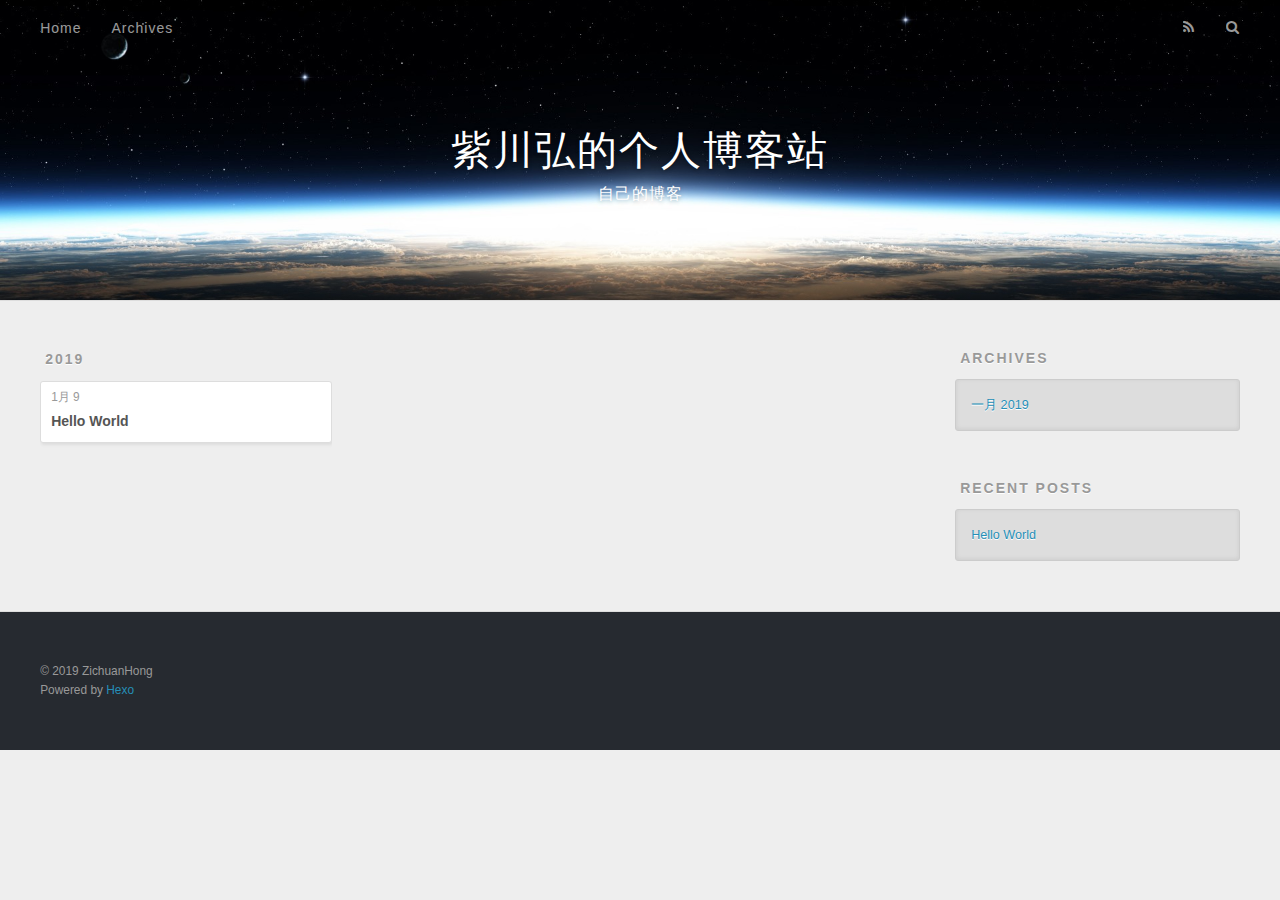
==== archives/index.html @ febcbd08 "Site updated: 2019-01-09 12:32:02" ====
<!DOCTYPE html>
<html>
<head><meta name="generator" content="Hexo 3.8.0">
  <meta charset="utf-8">
  

  
  <title>Archives | 紫川弘的个人博客站</title>
  <meta name="viewport" content="width=device-width, initial-scale=1, maximum-scale=1">
  <meta name="description" content="记录一下自己的学习过程,欢迎阅读和挑刺">
<meta name="keywords" content="JAVA JavaScript">
<meta property="og:type" content="website">
<meta property="og:title" content="紫川弘的个人博客站">
<meta property="og:url" content="http://yoursite.com/archives/index.html">
<meta property="og:site_name" content="紫川弘的个人博客站">
<meta property="og:description" content="记录一下自己的学习过程,欢迎阅读和挑刺">
<meta property="og:locale" content="zh_cn">
<meta name="twitter:card" content="summary">
<meta name="twitter:title" content="紫川弘的个人博客站">
<meta name="twitter:description" content="记录一下自己的学习过程,欢迎阅读和挑刺">
  
    <link rel="alternate" href="/atom.xml" title="紫川弘的个人博客站" type="application/atom+xml">
  
  
    <link rel="icon" href="/favicon.png">
  
  
    <link href="//fonts.googleapis.com/css?family=Source+Code+Pro" rel="stylesheet" type="text/css">
  
  <link rel="stylesheet" href="/css/style.css">
</head>
</html>
<body>
  <div id="container">
    <div id="wrap">
      <header id="header">
  <div id="banner"></div>
  <div id="header-outer" class="outer">
    <div id="header-title" class="inner">
      <h1 id="logo-wrap">
        <a href="/" id="logo">紫川弘的个人博客站</a>
      </h1>
      
        <h2 id="subtitle-wrap">
          <a href="/" id="subtitle">自己的博客</a>
        </h2>
      
    </div>
    <div id="header-inner" class="inner">
      <nav id="main-nav">
        <a id="main-nav-toggle" class="nav-icon"></a>
        
          <a class="main-nav-link" href="/">Home</a>
        
          <a class="main-nav-link" href="/archives">Archives</a>
        
      </nav>
      <nav id="sub-nav">
        
          <a id="nav-rss-link" class="nav-icon" href="/atom.xml" title="RSS Feed"></a>
        
        <a id="nav-search-btn" class="nav-icon" title="Search"></a>
      </nav>
      <div id="search-form-wrap">
        <form action="//google.com/search" method="get" accept-charset="UTF-8" class="search-form"><input type="search" name="q" class="search-form-input" placeholder="Search"><button type="submit" class="search-form-submit">&#xF002;</button><input type="hidden" name="sitesearch" value="http://yoursite.com"></form>
      </div>
    </div>
  </div>
</header>
      <div class="outer">
        <section id="main">
  
  
    
    
      
      
      <section class="archives-wrap">
        <div class="archive-year-wrap">
          <a href="/archives/2019" class="archive-year">2019</a>
        </div>
        <div class="archives">
    
    <article class="archive-article archive-type-post">
  <div class="archive-article-inner">
    <header class="archive-article-header">
      <a href="/2019/01/09/hello-world/" class="archive-article-date">
  <time datetime="2019-01-09T04:17:49.115Z" itemprop="datePublished">1月 9</time>
</a>
      
  
    <h1 itemprop="name">
      <a class="archive-article-title" href="/2019/01/09/hello-world/">Hello World</a>
    </h1>
  

    </header>
  </div>
</article>
  
  
    </div></section>
  


</section>
        
          <aside id="sidebar">
  
    

  
    

  
    
  
    
  <div class="widget-wrap">
    <h3 class="widget-title">Archives</h3>
    <div class="widget">
      <ul class="archive-list"><li class="archive-list-item"><a class="archive-list-link" href="/archives/2019/01/">一月 2019</a></li></ul>
    </div>
  </div>


  
    
  <div class="widget-wrap">
    <h3 class="widget-title">Recent Posts</h3>
    <div class="widget">
      <ul>
        
          <li>
            <a href="/2019/01/09/hello-world/">Hello World</a>
          </li>
        
      </ul>
    </div>
  </div>

  
</aside>
        
      </div>
      <footer id="footer">
  
  <div class="outer">
    <div id="footer-info" class="inner">
      &copy; 2019 ZichuanHong<br>
      Powered by <a href="http://hexo.io/" target="_blank">Hexo</a>
    </div>
  </div>
</footer>
    </div>
    <nav id="mobile-nav">
  
    <a href="/" class="mobile-nav-link">Home</a>
  
    <a href="/archives" class="mobile-nav-link">Archives</a>
  
</nav>
    

<script src="//ajax.googleapis.com/ajax/libs/jquery/2.0.3/jquery.min.js"></script>


  <link rel="stylesheet" href="/fancybox/jquery.fancybox.css">
  <script src="/fancybox/jquery.fancybox.pack.js"></script>


<script src="/js/script.js"></script>



  </div>
</body>
</html>
---- css/style.css ----
body {
  width: 100%;
}
body:before,
body:after {
  content: "";
  display: table;
}
body:after {
  clear: both;
}
html,
body,
div,
span,
applet,
object,
iframe,
h1,
h2,
h3,
h4,
h5,
h6,
p,
blockquote,
pre,
a,
abbr,
acronym,
address,
big,
cite,
code,
del,
dfn,
em,
img,
ins,
kbd,
q,
s,
samp,
small,
strike,
strong,
sub,
sup,
tt,
var,
dl,
dt,
dd,
ol,
ul,
li,
fieldset,
form,
label,
legend,
table,
caption,
tbody,
tfoot,
thead,
tr,
th,
td {
  margin: 0;
  padding: 0;
  border: 0;
  outline: 0;
  font-weight: inherit;
  font-style: inherit;
  font-family: inherit;
  font-size: 100%;
  vertical-align: baseline;
}
body {
  line-height: 1;
  color: #000;
  background: #fff;
}
ol,
ul {
  list-style: none;
}
table {
  border-collapse: separate;
  border-spacing: 0;
  vertical-align: middle;
}
caption,
th,
td {
  text-align: left;
  font-weight: normal;
  vertical-align: middle;
}
a img {
  border: none;
}
input,
button {
  margin: 0;
  padding: 0;
}
input::-moz-focus-inner,
button::-moz-focus-inner {
  border: 0;
  padding: 0;
}
@font-face {
  font-family: FontAwesome;
  font-style: normal;
  font-weight: normal;
  src: url("fonts/fontawesome-webfont.eot?v=#4.0.3");
  src: url("fonts/fontawesome-webfont.eot?#iefix&v=#4.0.3") format("embedded-opentype"), url("fonts/fontawesome-webfont.woff?v=#4.0.3") format("woff"), url("fonts/fontawesome-webfont.ttf?v=#4.0.3") format("truetype"), url("fonts/fontawesome-webfont.svg#fontawesomeregular?v=#4.0.3") format("svg");
}
html,
body,
#container {
  height: 100%;
}
body {
  background: #eee;
  font: 14px -apple-system, BlinkMacSystemFont, "Segoe UI", "Roboto", "Oxygen", "Ubuntu", "Cantarell", "Fira Sans", "Droid Sans", "Helvetica Neue", sans-serif;
  -webkit-text-size-adjust: 100%;
}
.outer {
  max-width: 1220px;
  margin: 0 auto;
  padding: 0 20px;
}
.outer:before,
.outer:after {
  content: "";
  display: table;
}
.outer:after {
  clear: both;
}
.inner {
  display: inline;
  float: left;
  width: 98.33333333333333%;
  margin: 0 0.833333333333333%;
}
.left,
.alignleft {
  float: left;
}
.right,
.alignright {
  float: right;
}
.clear {
  clear: both;
}
#container {
  position: relative;
}
.mobile-nav-on {
  overflow: hidden;
}
#wrap {
  height: 100%;
  width: 100%;
  position: absolute;
  top: 0;
  left: 0;
  -webkit-transition: 0.2s ease-out;
  -moz-transition: 0.2s ease-out;
  -ms-transition: 0.2s ease-out;
  transition: 0.2s ease-out;
  z-index: 1;
  background: #eee;
}
.mobile-nav-on #wrap {
  left: 280px;
}
@media screen and (min-width: 768px) {
  #main {
    display: inline;
    float: left;
    width: 73.33333333333333%;
    margin: 0 0.833333333333333%;
  }
}
.article-date,
.article-category-link,
.archive-year,
.widget-title {
  text-decoration: none;
  text-transform: uppercase;
  letter-spacing: 2px;
  color: #999;
  margin-bottom: 1em;
  margin-left: 5px;
  line-height: 1em;
  text-shadow: 0 1px #fff;
  font-weight: bold;
}
.article-inner,
.archive-article-inner {
  background: #fff;
  -webkit-box-shadow: 1px 2px 3px #ddd;
  box-shadow: 1px 2px 3px #ddd;
  border: 1px solid #ddd;
  border-radius: 3px;
}
.article-entry h1,
.widget h1 {
  font-size: 2em;
}
.article-entry h2,
.widget h2 {
  font-size: 1.5em;
}
.article-entry h3,
.widget h3 {
  font-size: 1.3em;
}
.article-entry h4,
.widget h4 {
  font-size: 1.2em;
}
.article-entry h5,
.widget h5 {
  font-size: 1em;
}
.article-entry h6,
.widget h6 {
  font-size: 1em;
  color: #999;
}
.article-entry hr,
.widget hr {
  border: 1px dashed #ddd;
}
.article-entry strong,
.widget strong {
  font-weight: bold;
}
.article-entry em,
.widget em,
.article-entry cite,
.widget cite {
  font-style: italic;
}
.article-entry sup,
.widget sup,
.article-entry sub,
.widget sub {
  font-size: 0.75em;
  line-height: 0;
  position: relative;
  vertical-align: baseline;
}
.article-entry sup,
.widget sup {
  top: -0.5em;
}
.article-entry sub,
.widget sub {
  bottom: -0.2em;
}
.article-entry small,
.widget small {
  font-size: 0.85em;
}
.article-entry acronym,
.widget acronym,
.article-entry abbr,
.widget abbr {
  border-bottom: 1px dotted;
}
.article-entry ul,
.widget ul,
.article-entry ol,
.widget ol,
.article-entry dl,
.widget dl {
  margin: 0 20px;
  line-height: 1.6em;
}
.article-entry ul ul,
.widget ul ul,
.article-entry ol ul,
.widget ol ul,
.article-entry ul ol,
.widget ul ol,
.article-entry ol ol,
.widget ol ol {
  margin-top: 0;
  margin-bottom: 0;
}
.article-entry ul,
.widget ul {
  list-style: disc;
}
.article-entry ol,
.widget ol {
  list-style: decimal;
}
.article-entry dt,
.widget dt {
  font-weight: bold;
}
#header {
  height: 300px;
  position: relative;
  border-bottom: 1px solid #ddd;
}
#header:before,
#header:after {
  content: "";
  position: absolute;
  left: 0;
  right: 0;
  height: 40px;
}
#header:before {
  top: 0;
  background: -webkit-linear-gradient(rgba(0,0,0,0.2), transparent);
  background: -moz-linear-gradient(rgba(0,0,0,0.2), transparent);
  background: -ms-linear-gradient(rgba(0,0,0,0.2), transparent);
  background: linear-gradient(rgba(0,0,0,0.2), transparent);
}
#header:after {
  bottom: 0;
  background: -webkit-linear-gradient(transparent, rgba(0,0,0,0.2));
  background: -moz-linear-gradient(transparent, rgba(0,0,0,0.2));
  background: -ms-linear-gradient(transparent, rgba(0,0,0,0.2));
  background: linear-gradient(transparent, rgba(0,0,0,0.2));
}
#header-outer {
  height: 100%;
  position: relative;
}
#header-inner {
  position: relative;
  overflow: hidden;
}
#banner {
  position: absolute;
  top: 0;
  left: 0;
  width: 100%;
  height: 100%;
  background: url("images/banner.jpg") center #000;
  -webkit-background-size: cover;
  -moz-background-size: cover;
  background-size: cover;
  z-index: -1;
}
#header-title {
  text-align: center;
  height: 40px;
  position: absolute;
  top: 50%;
  left: 0;
  margin-top: -20px;
}
#logo,
#subtitle {
  text-decoration: none;
  color: #fff;
  font-weight: 300;
  text-shadow: 0 1px 4px rgba(0,0,0,0.3);
}
#logo {
  font-size: 40px;
  line-height: 40px;
  letter-spacing: 2px;
}
#subtitle {
  font-size: 16px;
  line-height: 16px;
  letter-spacing: 1px;
}
#subtitle-wrap {
  margin-top: 16px;
}
#main-nav {
  float: left;
  margin-left: -15px;
}
.nav-icon,
.main-nav-link {
  float: left;
  color: #fff;
  opacity: 0.6;
  text-decoration: none;
  text-shadow: 0 1px rgba(0,0,0,0.2);
  -webkit-transition: opacity 0.2s;
  -moz-transition: opacity 0.2s;
  -ms-transition: opacity 0.2s;
  transition: opacity 0.2s;
  display: block;
  padding: 20px 15px;
}
.nav-icon:hover,
.main-nav-link:hover {
  opacity: 1;
}
.nav-icon {
  font-family: FontAwesome;
  text-align: center;
  font-size: 14px;
  width: 14px;
  height: 14px;
  padding: 20px 15px;
  position: relative;
  cursor: pointer;
}
.main-nav-link {
  font-weight: 300;
  letter-spacing: 1px;
}
@media screen and (max-width: 479px) {
  .main-nav-link {
    display: none;
  }
}
#main-nav-toggle {
  display: none;
}
#main-nav-toggle:before {
  content: "\f0c9";
}
@media screen and (max-width: 479px) {
  #main-nav-toggle {
    display: block;
  }
}
#sub-nav {
  float: right;
  margin-right: -15px;
}
#nav-rss-link:before {
  content: "\f09e";
}
#nav-search-btn:before {
  content: "\f002";
}
#search-form-wrap {
  position: absolute;
  top: 15px;
  width: 150px;
  height: 30px;
  right: -150px;
  opacity: 0;
  -webkit-transition: 0.2s ease-out;
  -moz-transition: 0.2s ease-out;
  -ms-transition: 0.2s ease-out;
  transition: 0.2s ease-out;
}
#search-form-wrap.on {
  opacity: 1;
  right: 0;
}
@media screen and (max-width: 479px) {
  #search-form-wrap {
    width: 100%;
    right: -100%;
  }
}
.search-form {
  position: absolute;
  top: 0;
  left: 0;
  right: 0;
  background: #fff;
  padding: 5px 15px;
  border-radius: 15px;
  -webkit-box-shadow: 0 0 10px rgba(0,0,0,0.3);
  box-shadow: 0 0 10px rgba(0,0,0,0.3);
}
.search-form-input {
  border: none;
  background: none;
  color: #555;
  width: 100%;
  font: 13px -apple-system, BlinkMacSystemFont, "Segoe UI", "Roboto", "Oxygen", "Ubuntu", "Cantarell", "Fira Sans", "Droid Sans", "Helvetica Neue", sans-serif;
  outline: none;
}
.search-form-input::-webkit-search-results-decoration,
.search-form-input::-webkit-search-cancel-button {
  -webkit-appearance: none;
}
.search-form-submit {
  position: absolute;
  top: 50%;
  right: 10px;
  margin-top: -7px;
  font: 13px FontAwesome;
  border: none;
  background: none;
  color: #bbb;
  cursor: pointer;
}
.search-form-submit:hover,
.search-form-submit:focus {
  color: #777;
}
.article {
  margin: 50px 0;
}
.article-inner {
  overflow: hidden;
}
.article-meta:before,
.article-meta:after {
  content: "";
  display: table;
}
.article-meta:after {
  clear: both;
}
.article-date {
  float: left;
}
.article-category {
  float: left;
  line-height: 1em;
  color: #ccc;
  text-shadow: 0 1px #fff;
  margin-left: 8px;
}
.article-category:before {
  content: "\2022";
}
.article-category-link {
  margin: 0 12px 1em;
}
.article-header {
  padding: 20px 20px 0;
}
.article-title {
  text-decoration: none;
  font-size: 2em;
  font-weight: bold;
  color: #555;
  line-height: 1.1em;
  -webkit-transition: color 0.2s;
  -moz-transition: color 0.2s;
  -ms-transition: color 0.2s;
  transition: color 0.2s;
}
a.article-title:hover {
  color: #258fb8;
}
.article-entry {
  color: #555;
  padding: 0 20px;
}
.article-entry:before,
.article-entry:after {
  content: "";
  display: table;
}
.article-entry:after {
  clear: both;
}
.article-entry p,
.article-entry table {
  line-height: 1.6em;
  margin: 1.6em 0;
}
.article-entry h1,
.article-entry h2,
.article-entry h3,
.article-entry h4,
.article-entry h5,
.article-entry h6 {
  font-weight: bold;
}
.article-entry h1,
.article-entry h2,
.article-entry h3,
.article-entry h4,
.article-entry h5,
.article-entry h6 {
  line-height: 1.1em;
  margin: 1.1em 0;
}
.article-entry a {
  color: #258fb8;
  text-decoration: none;
}
.article-entry a:hover {
  text-decoration: underline;
}
.article-entry ul,
.article-entry ol,
.article-entry dl {
  margin-top: 1.6em;
  margin-bottom: 1.6em;
}
.article-entry img,
.article-entry video {
  max-width: 100%;
  height: auto;
  display: block;
  margin: auto;
}
.article-entry iframe {
  border: none;
}
.article-entry table {
  width: 100%;
  border-collapse: collapse;
  border-spacing: 0;
}
.article-entry th {
  font-weight: bold;
  border-bottom: 3px solid #ddd;
  padding-bottom: 0.5em;
}
.article-entry td {
  border-bottom: 1px solid #ddd;
  padding: 10px 0;
}
.article-entry blockquote {
  font-family: Georgia, "Times New Roman", serif;
  font-size: 1.4em;
  margin: 1.6em 20px;
  text-align: center;
}
.article-entry blockquote footer {
  font-size: 14px;
  margin: 1.6em 0;
  font-family: -apple-system, BlinkMacSystemFont, "Segoe UI", "Roboto", "Oxygen", "Ubuntu", "Cantarell", "Fira Sans", "Droid Sans", "Helvetica Neue", sans-serif;
}
.article-entry blockquote footer cite:before {
  content: "—";
  padding: 0 0.5em;
}
.article-entry .pullquote {
  text-align: left;
  width: 45%;
  margin: 0;
}
.article-entry .pullquote.left {
  margin-left: 0.5em;
  margin-right: 1em;
}
.article-entry .pullquote.right {
  margin-right: 0.5em;
  margin-left: 1em;
}
.article-entry .caption {
  color: #999;
  display: block;
  font-size: 0.9em;
  margin-top: 0.5em;
  position: relative;
  text-align: center;
}
.article-entry .video-container {
  position: relative;
  padding-top: 56.25%;
  height: 0;
  overflow: hidden;
}
.article-entry .video-container iframe,
.article-entry .video-container object,
.article-entry .video-container embed {
  position: absolute;
  top: 0;
  left: 0;
  width: 100%;
  height: 100%;
  margin-top: 0;
}
.article-more-link a {
  display: inline-block;
  line-height: 1em;
  padding: 6px 15px;
  border-radius: 15px;
  background: #eee;
  color: #999;
  text-shadow: 0 1px #fff;
  text-decoration: none;
}
.article-more-link a:hover {
  background: #258fb8;
  color: #fff;
  text-decoration: none;
  text-shadow: 0 1px #1e7293;
}
.article-footer {
  font-size: 0.85em;
  line-height: 1.6em;
  border-top: 1px solid #ddd;
  padding-top: 1.6em;
  margin: 0 20px 20px;
}
.article-footer:before,
.article-footer:after {
  content: "";
  display: table;
}
.article-footer:after {
  clear: both;
}
.article-footer a {
  color: #999;
  text-decoration: none;
}
.article-footer a:hover {
  color: #555;
}
.article-tag-list-item {
  float: left;
  margin-right: 10px;
}
.article-tag-list-link:before {
  content: "#";
}
.article-comment-link {
  float: right;
}
.article-comment-link:before {
  content: "\f075";
  font-family: FontAwesome;
  padding-right: 8px;
}
.article-share-link {
  cursor: pointer;
  float: right;
  margin-left: 20px;
}
.article-share-link:before {
  content: "\f064";
  font-family: FontAwesome;
  padding-right: 6px;
}
#article-nav {
  position: relative;
}
#article-nav:before,
#article-nav:after {
  content: "";
  display: table;
}
#article-nav:after {
  clear: both;
}
@media screen and (min-width: 768px) {
  #article-nav {
    margin: 50px 0;
  }
  #article-nav:before {
    width: 8px;
    height: 8px;
    position: absolute;
    top: 50%;
    left: 50%;
    margin-top: -4px;
    margin-left: -4px;
    content: "";
    border-radius: 50%;
    background: #ddd;
    -webkit-box-shadow: 0 1px 2px #fff;
    box-shadow: 0 1px 2px #fff;
  }
}
.article-nav-link-wrap {
  text-decoration: none;
  text-shadow: 0 1px #fff;
  color: #999;
  -webkit-box-sizing: border-box;
  -moz-box-sizing: border-box;
  box-sizing: border-box;
  margin-top: 50px;
  text-align: center;
  display: block;
}
.article-nav-link-wrap:hover {
  color: #555;
}
@media screen and (min-width: 768px) {
  .article-nav-link-wrap {
    width: 50%;
    margin-top: 0;
  }
}
@media screen and (min-width: 768px) {
  #article-nav-newer {
    float: left;
    text-align: right;
    padding-right: 20px;
  }
}
@media screen and (min-width: 768px) {
  #article-nav-older {
    float: right;
    text-align: left;
    padding-left: 20px;
  }
}
.article-nav-caption {
  text-transform: uppercase;
  letter-spacing: 2px;
  color: #ddd;
  line-height: 1em;
  font-weight: bold;
}
#article-nav-newer .article-nav-caption {
  margin-right: -2px;
}
.article-nav-title {
  font-size: 0.85em;
  line-height: 1.6em;
  margin-top: 0.5em;
}
.article-share-box {
  position: absolute;
  display: none;
  background: #fff;
  -webkit-box-shadow: 1px 2px 10px rgba(0,0,0,0.2);
  box-shadow: 1px 2px 10px rgba(0,0,0,0.2);
  border-radius: 3px;
  margin-left: -145px;
  overflow: hidden;
  z-index: 1;
}
.article-share-box.on {
  display: block;
}
.article-share-input {
  width: 100%;
  background: none;
  -webkit-box-sizing: border-box;
  -moz-box-sizing: border-box;
  box-sizing: border-box;
  font: 14px -apple-system, BlinkMacSystemFont, "Segoe UI", "Roboto", "Oxygen", "Ubuntu", "Cantarell", "Fira Sans", "Droid Sans", "Helvetica Neue", sans-serif;
  padding: 0 15px;
  color: #555;
  outline: none;
  border: 1px solid #ddd;
  border-radius: 3px 3px 0 0;
  height: 36px;
  line-height: 36px;
}
.article-share-links {
  background: #eee;
}
.article-share-links:before,
.article-share-links:after {
  content: "";
  display: table;
}
.article-share-links:after {
  clear: both;
}
.article-share-twitter,
.article-share-facebook,
.article-share-pinterest,
.article-share-google {
  width: 50px;
  height: 36px;
  display: block;
  float: left;
  position: relative;
  color: #999;
  text-shadow: 0 1px #fff;
}
.article-share-twitter:before,
.article-share-facebook:before,
.article-share-pinterest:before,
.article-share-google:before {
  font-size: 20px;
  font-family: FontAwesome;
  width: 20px;
  height: 20px;
  position: absolute;
  top: 50%;
  left: 50%;
  margin-top: -10px;
  margin-left: -10px;
  text-align: center;
}
.article-share-twitter:hover,
.article-share-facebook:hover,
.article-share-pinterest:hover,
.article-share-google:hover {
  color: #fff;
}
.article-share-twitter:before {
  content: "\f099";
}
.article-share-twitter:hover {
  background: #00aced;
  text-shadow: 0 1px #008abe;
}
.article-share-facebook:before {
  content: "\f09a";
}
.article-share-facebook:hover {
  background: #3b5998;
  text-shadow: 0 1px #2f477a;
}
.article-share-pinterest:before {
  content: "\f0d2";
}
.article-share-pinterest:hover {
  background: #cb2027;
  text-shadow: 0 1px #a21a1f;
}
.article-share-google:before {
  content: "\f0d5";
}
.article-share-google:hover {
  background: #dd4b39;
  text-shadow: 0 1px #be3221;
}
.article-gallery {
  background: #000;
  position: relative;
}
.article-gallery-photos {
  position: relative;
  overflow: hidden;
}
.article-gallery-img {
  display: none;
  max-width: 100%;
}
.article-gallery-img:first-child {
  display: block;
}
.article-gallery-img.loaded {
  position: absolute;
  display: block;
}
.article-gallery-img img {
  display: block;
  max-width: 100%;
  margin: 0 auto;
}
#comments {
  background: #fff;
  -webkit-box-shadow: 1px 2px 3px #ddd;
  box-shadow: 1px 2px 3px #ddd;
  padding: 20px;
  border: 1px solid #ddd;
  border-radius: 3px;
  margin: 50px 0;
}
#comments a {
  color: #258fb8;
}
.archives-wrap {
  margin: 50px 0;
}
.archives:before,
.archives:after {
  content: "";
  display: table;
}
.archives:after {
  clear: both;
}
.archive-year-wrap {
  margin-bottom: 1em;
}
.archives {
  -webkit-column-gap: 10px;
  -moz-column-gap: 10px;
  column-gap: 10px;
}
@media screen and (min-width: 480px) and (max-width: 767px) {
  .archives {
    -webkit-column-count: 2;
    -moz-column-count: 2;
    column-count: 2;
  }
}
@media screen and (min-width: 768px) {
  .archives {
    -webkit-column-count: 3;
    -moz-column-count: 3;
    column-count: 3;
  }
}
.archive-article {
  -webkit-column-break-inside: avoid;
  page-break-inside: avoid;
  overflow: hidden;
  break-inside: avoid-column;
}
.archive-article-inner {
  padding: 10px;
  margin-bottom: 15px;
}
.archive-article-title {
  text-decoration: none;
  font-weight: bold;
  color: #555;
  -webkit-transition: color 0.2s;
  -moz-transition: color 0.2s;
  -ms-transition: color 0.2s;
  transition: color 0.2s;
  line-height: 1.6em;
}
.archive-article-title:hover {
  color: #258fb8;
}
.archive-article-footer {
  margin-top: 1em;
}
.archive-article-date {
  color: #999;
  text-decoration: none;
  font-size: 0.85em;
  line-height: 1em;
  margin-bottom: 0.5em;
  display: block;
}
#page-nav {
  margin: 50px auto;
  background: #fff;
  -webkit-box-shadow: 1px 2px 3px #ddd;
  box-shadow: 1px 2px 3px #ddd;
  border: 1px solid #ddd;
  border-radius: 3px;
  text-align: center;
  color: #999;
  overflow: hidden;
}
#page-nav:before,
#page-nav:after {
  content: "";
  display: table;
}
#page-nav:after {
  clear: both;
}
#page-nav a,
#page-nav span {
  padding: 10px 20px;
  line-height: 1;
  height: 2ex;
}
#page-nav a {
  color: #999;
  text-decoration: none;
}
#page-nav a:hover {
  background: #999;
  color: #fff;
}
#page-nav .prev {
  float: left;
}
#page-nav .next {
  float: right;
}
#page-nav .page-number {
  display: inline-block;
}
@media screen and (max-width: 479px) {
  #page-nav .page-number {
    display: none;
  }
}
#page-nav .current {
  color: #555;
  font-weight: bold;
}
#page-nav .space {
  color: #ddd;
}
#footer {
  background: #262a30;
  padding: 50px 0;
  border-top: 1px solid #ddd;
  color: #999;
}
#footer a {
  color: #258fb8;
  text-decoration: none;
}
#footer a:hover {
  text-decoration: underline;
}
#footer-info {
  line-height: 1.6em;
  font-size: 0.85em;
}
.article-entry pre,
.article-entry .highlight {
  background: #2d2d2d;
  margin: 0 -20px;
  padding: 15px 20px;
  border-style: solid;
  border-color: #ddd;
  border-width: 1px 0;
  overflow: auto;
  color: #ccc;
  line-height: 22.400000000000002px;
}
.article-entry .highlight .gutter pre,
.article-entry .gist .gist-file .gist-data .line-numbers {
  color: #666;
  font-size: 0.85em;
}
.article-entry pre,
.article-entry code {
  font-family: "Source Code Pro", Consolas, Monaco, Menlo, Consolas, monospace;
}
.article-entry code {
  background: #eee;
  text-shadow: 0 1px #fff;
  padding: 0 0.3em;
}
.article-entry pre code {
  background: none;
  text-shadow: none;
  padding: 0;
}
.article-entry .highlight pre {
  border: none;
  margin: 0;
  padding: 0;
}
.article-entry .highlight table {
  margin: 0;
  width: auto;
}
.article-entry .highlight td {
  border: none;
  padding: 0;
}
.article-entry .highlight figcaption {
  font-size: 0.85em;
  color: #999;
  line-height: 1em;
  margin-bottom: 1em;
}
.article-entry .highlight figcaption:before,
.article-entry .highlight figcaption:after {
  content: "";
  display: table;
}
.article-entry .highlight figcaption:after {
  clear: both;
}
.article-entry .highlight figcaption a {
  float: right;
}
.article-entry .highlight .gutter pre {
  text-align: right;
  padding-right: 20px;
}
.article-entry .highlight .line {
  height: 22.400000000000002px;
}
.article-entry .highlight .line.marked {
  background: #515151;
}
.article-entry .gist {
  margin: 0 -20px;
  border-style: solid;
  border-color: #ddd;
  border-width: 1px 0;
  background: #2d2d2d;
  padding: 15px 20px 15px 0;
}
.article-entry .gist .gist-file {
  border: none;
  font-family: "Source Code Pro", Consolas, Monaco, Menlo, Consolas, monospace;
  margin: 0;
}
.article-entry .gist .gist-file .gist-data {
  background: none;
  border: none;
}
.article-entry .gist .gist-file .gist-data .line-numbers {
  background: none;
  border: none;
  padding: 0 20px 0 0;
}
.article-entry .gist .gist-file .gist-data .line-data {
  padding: 0 !important;
}
.article-entry .gist .gist-file .highlight {
  margin: 0;
  padding: 0;
  border: none;
}
.article-entry .gist .gist-file .gist-meta {
  background: #2d2d2d;
  color: #999;
  font: 0.85em -apple-system, BlinkMacSystemFont, "Segoe UI", "Roboto", "Oxygen", "Ubuntu", "Cantarell", "Fira Sans", "Droid Sans", "Helvetica Neue", sans-serif;
  text-shadow: 0 0;
  padding: 0;
  margin-top: 1em;
  margin-left: 20px;
}
.article-entry .gist .gist-file .gist-meta a {
  color: #258fb8;
  font-weight: normal;
}
.article-entry .gist .gist-file .gist-meta a:hover {
  text-decoration: underline;
}
pre .comment,
pre .title {
  color: #999;
}
pre .variable,
pre .attribute,
pre .tag,
pre .regexp,
pre .ruby .constant,
pre .xml .tag .title,
pre .xml .pi,
pre .xml .doctype,
pre .html .doctype,
pre .css .id,
pre .css .class,
pre .css .pseudo {
  color: #f2777a;
}
pre .number,
pre .preprocessor,
pre .built_in,
pre .literal,
pre .params,
pre .constant {
  color: #f99157;
}
pre .class,
pre .ruby .class .title,
pre .css .rules .attribute {
  color: #9c9;
}
pre .string,
pre .value,
pre .inheritance,
pre .header,
pre .ruby .symbol,
pre .xml .cdata {
  color: #9c9;
}
pre .css .hexcolor {
  color: #6cc;
}
pre .function,
pre .python .decorator,
pre .python .title,
pre .ruby .function .title,
pre .ruby .title .keyword,
pre .perl .sub,
pre .javascript .title,
pre .coffeescript .title {
  color: #69c;
}
pre .keyword,
pre .javascript .function {
  color: #c9c;
}
@media screen and (max-width: 479px) {
  #mobile-nav {
    position: absolute;
    top: 0;
    left: 0;
    width: 280px;
    height: 100%;
    background: #191919;
    border-right: 1px solid #fff;
  }
}
@media screen and (max-width: 479px) {
  .mobile-nav-link {
    display: block;
    color: #999;
    text-decoration: none;
    padding: 15px 20px;
    font-weight: bold;
  }
  .mobile-nav-link:hover {
    color: #fff;
  }
}
@media screen and (min-width: 768px) {
  #sidebar {
    display: inline;
    float: left;
    width: 23.333333333333332%;
    margin: 0 0.833333333333333%;
  }
}
.widget-wrap {
  margin: 50px 0;
}
.widget {
  color: #777;
  text-shadow: 0 1px #fff;
  background: #ddd;
  -webkit-box-shadow: 0 -1px 4px #ccc inset;
  box-shadow: 0 -1px 4px #ccc inset;
  border: 1px solid #ccc;
  padding: 15px;
  border-radius: 3px;
}
.widget a {
  color: #258fb8;
  text-decoration: none;
}
.widget a:hover {
  text-decoration: underline;
}
.widget ul ul,
.widget ol ul,
.widget dl ul,
.widget ul ol,
.widget ol ol,
.widget dl ol,
.widget ul dl,
.widget ol dl,
.widget dl dl {
  margin-left: 15px;
  list-style: disc;
}
.widget {
  line-height: 1.6em;
  word-wrap: break-word;
  font-size: 0.9em;
}
.widget ul,
.widget ol {
  list-style: none;
  margin: 0;
}
.widget ul ul,
.widget ol ul,
.widget ul ol,
.widget ol ol {
  margin: 0 20px;
}
.widget ul ul,
.widget ol ul {
  list-style: disc;
}
.widget ul ol,
.widget ol ol {
  list-style: decimal;
}
.category-list-count,
.tag-list-count,
.archive-list-count {
  padding-left: 5px;
  color: #999;
  font-size: 0.85em;
}
.category-list-count:before,
.tag-list-count:before,
.archive-list-count:before {
  content: "(";
}
.category-list-count:after,
.tag-list-count:after,
.archive-list-count:after {
  content: ")";
}
.tagcloud a {
  margin-right: 5px;
  display: inline-block;
}
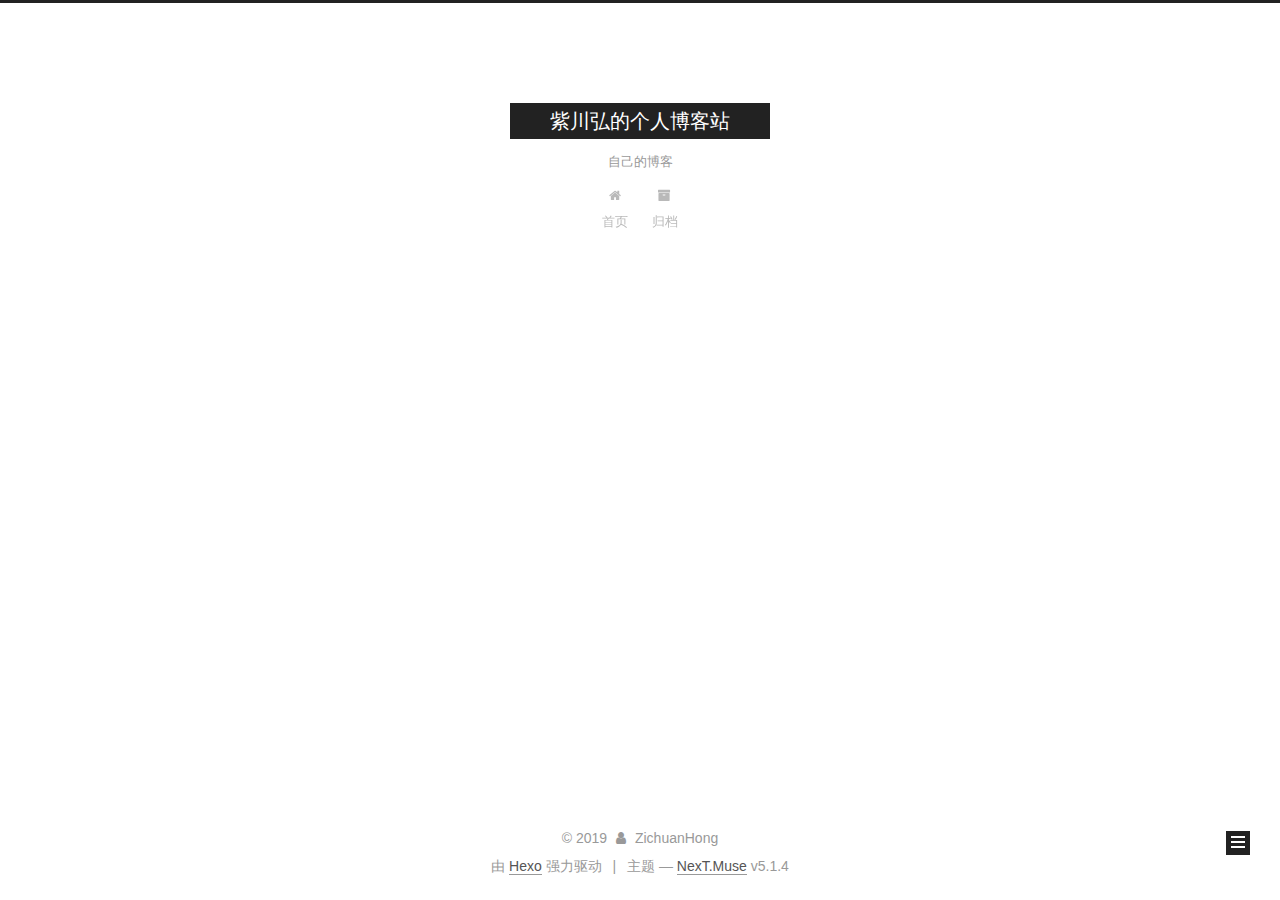
==== commit 4516530c: "Site updated: 2019-01-09 13:28:07" ====
--- a/archives/index.html
+++ b/archives/index.html
@@ -1,178 +1,553 @@
 <!DOCTYPE html>
-<html>
+
+
+
+  
+
+
+<html class="theme-next muse use-motion" lang="zh-Hans">
 <head><meta name="generator" content="Hexo 3.8.0">
-  <meta charset="utf-8">
-  
-
-  
-  <title>Archives | 紫川弘的个人博客站</title>
-  <meta name="viewport" content="width=device-width, initial-scale=1, maximum-scale=1">
-  <meta name="description" content="记录一下自己的学习过程,欢迎阅读和挑刺">
+  <meta charset="UTF-8">
+<meta http-equiv="X-UA-Compatible" content="IE=edge">
+<meta name="viewport" content="width=device-width, initial-scale=1, maximum-scale=1">
+<meta name="theme-color" content="#222">
+
+
+
+
+
+
+
+
+
+<meta http-equiv="Cache-Control" content="no-transform">
+<meta http-equiv="Cache-Control" content="no-siteapp">
+
+
+
+
+
+
+
+
+
+
+
+
+
+
+
+
+  
+  
+  <link href="/lib/fancybox/source/jquery.fancybox.css?v=2.1.5" rel="stylesheet" type="text/css">
+
+
+
+
+
+
+
+<link href="/lib/font-awesome/css/font-awesome.min.css?v=4.6.2" rel="stylesheet" type="text/css">
+
+<link href="/css/main.css?v=5.1.4" rel="stylesheet" type="text/css">
+
+
+  <link rel="apple-touch-icon" sizes="180x180" href="/images/apple-touch-icon-next.png?v=5.1.4">
+
+
+  <link rel="icon" type="image/png" sizes="32x32" href="/images/favicon-32x32-next.png?v=5.1.4">
+
+
+  <link rel="icon" type="image/png" sizes="16x16" href="/images/favicon-16x16-next.png?v=5.1.4">
+
+
+  <link rel="mask-icon" href="/images/logo.svg?v=5.1.4" color="#222">
+
+
+
+
+
+  <meta name="keywords" content="Hexo, NexT">
+
+
+
+
+
+
+
+
+
+
+<meta name="description" content="记录一下自己的学习过程,欢迎阅读和挑刺">
 <meta name="keywords" content="JAVA JavaScript">
 <meta property="og:type" content="website">
 <meta property="og:title" content="紫川弘的个人博客站">
 <meta property="og:url" content="http://yoursite.com/archives/index.html">
 <meta property="og:site_name" content="紫川弘的个人博客站">
 <meta property="og:description" content="记录一下自己的学习过程,欢迎阅读和挑刺">
-<meta property="og:locale" content="zh_cn">
+<meta property="og:locale" content="zh-Hans">
 <meta name="twitter:card" content="summary">
 <meta name="twitter:title" content="紫川弘的个人博客站">
 <meta name="twitter:description" content="记录一下自己的学习过程,欢迎阅读和挑刺">
-  
-    <link rel="alternate" href="/atom.xml" title="紫川弘的个人博客站" type="application/atom+xml">
-  
-  
-    <link rel="icon" href="/favicon.png">
-  
-  
-    <link href="//fonts.googleapis.com/css?family=Source+Code+Pro" rel="stylesheet" type="text/css">
-  
-  <link rel="stylesheet" href="/css/style.css">
+
+
+
+<script type="text/javascript" id="hexo.configurations">
+  var NexT = window.NexT || {};
+  var CONFIG = {
+    root: '/',
+    scheme: 'Muse',
+    version: '5.1.4',
+    sidebar: {"position":"left","display":"post","offset":12,"b2t":false,"scrollpercent":false,"onmobile":false},
+    fancybox: true,
+    tabs: true,
+    motion: {"enable":true,"async":false,"transition":{"post_block":"fadeIn","post_header":"slideDownIn","post_body":"slideDownIn","coll_header":"slideLeftIn","sidebar":"slideUpIn"}},
+    duoshuo: {
+      userId: '0',
+      author: '博主'
+    },
+    algolia: {
+      applicationID: '',
+      apiKey: '',
+      indexName: '',
+      hits: {"per_page":10},
+      labels: {"input_placeholder":"Search for Posts","hits_empty":"We didn't find any results for the search: ${query}","hits_stats":"${hits} results found in ${time} ms"}
+    }
+  };
+</script>
+
+
+
+  <link rel="canonical" href="http://yoursite.com/archives/">
+
+
+
+
+
+  <title>归档 | 紫川弘的个人博客站</title>
+  
+
+
+
+
+
+
+
+
 </head>
-</html>
-<body>
-  <div id="container">
-    <div id="wrap">
-      <header id="header">
-  <div id="banner"></div>
-  <div id="header-outer" class="outer">
-    <div id="header-title" class="inner">
-      <h1 id="logo-wrap">
-        <a href="/" id="logo">紫川弘的个人博客站</a>
-      </h1>
-      
-        <h2 id="subtitle-wrap">
-          <a href="/" id="subtitle">自己的博客</a>
-        </h2>
-      
+
+<body itemscope="" itemtype="http://schema.org/WebPage" lang="zh-Hans">
+
+  
+  
+    
+  
+
+  <div class="container sidebar-position-left page-archive">
+    <div class="headband"></div>
+
+    <header id="header" class="header" itemscope="" itemtype="http://schema.org/WPHeader">
+      <div class="header-inner"><div class="site-brand-wrapper">
+  <div class="site-meta ">
+    
+
+    <div class="custom-logo-site-title">
+      <a href="/" class="brand" rel="start">
+        <span class="logo-line-before"><i></i></span>
+        <span class="site-title">紫川弘的个人博客站</span>
+        <span class="logo-line-after"><i></i></span>
+      </a>
     </div>
-    <div id="header-inner" class="inner">
-      <nav id="main-nav">
-        <a id="main-nav-toggle" class="nav-icon"></a>
-        
-          <a class="main-nav-link" href="/">Home</a>
-        
-          <a class="main-nav-link" href="/archives">Archives</a>
-        
-      </nav>
-      <nav id="sub-nav">
-        
-          <a id="nav-rss-link" class="nav-icon" href="/atom.xml" title="RSS Feed"></a>
-        
-        <a id="nav-search-btn" class="nav-icon" title="Search"></a>
-      </nav>
-      <div id="search-form-wrap">
-        <form action="//google.com/search" method="get" accept-charset="UTF-8" class="search-form"><input type="search" name="q" class="search-form-input" placeholder="Search"><button type="submit" class="search-form-submit">&#xF002;</button><input type="hidden" name="sitesearch" value="http://yoursite.com"></form>
+      
+        <p class="site-subtitle">自己的博客</p>
+      
+  </div>
+
+  <div class="site-nav-toggle">
+    <button>
+      <span class="btn-bar"></span>
+      <span class="btn-bar"></span>
+      <span class="btn-bar"></span>
+    </button>
+  </div>
+</div>
+
+<nav class="site-nav">
+  
+
+  
+    <ul id="menu" class="menu">
+      
+        
+        <li class="menu-item menu-item-home">
+          <a href="/" rel="section">
+            
+              <i class="menu-item-icon fa fa-fw fa-home"></i> <br>
+            
+            首页
+          </a>
+        </li>
+      
+        
+        <li class="menu-item menu-item-archives">
+          <a href="/archives/" rel="section">
+            
+              <i class="menu-item-icon fa fa-fw fa-archive"></i> <br>
+            
+            归档
+          </a>
+        </li>
+      
+
+      
+    </ul>
+  
+
+  
+</nav>
+
+
+
+ </div>
+    </header>
+
+    <main id="main" class="main">
+      <div class="main-inner">
+        <div class="content-wrap">
+          <div id="content" class="content">
+            
+
+  
+  
+  
+  <div class="post-block archive">
+    <div id="posts" class="posts-collapse">
+      <span class="archive-move-on"></span>
+
+      <span class="archive-page-counter">
+        
+        
+        
+          
+        
+        嗯..! 目前共计 1 篇日志。 继续努力。
+      </span>
+
+      
+
+        
+        
+        
+
+        
+          
+          <div class="collection-title">
+            <h1 class="archive-year" id="archive-year-2019">2019</h1>
+          </div>
+        
+        
+
+        
+
+  <article class="post post-type-normal" itemscope="" itemtype="http://schema.org/Article">
+    <header class="post-header">
+
+      <h2 class="post-title">
+        
+            <a class="post-title-link" href="/2019/01/09/hello-world/" itemprop="url">
+              
+                <span itemprop="name">Hello World</span>
+              
+            </a>
+        
+      </h2>
+
+      <div class="post-meta">
+        <time class="post-time" itemprop="dateCreated" datetime="2019-01-09T12:17:49+08:00" content="2019-01-09">
+          01-09
+        </time>
       </div>
+
+    </header>
+  </article>
+
+
+
+      
+
     </div>
   </div>
-</header>
-      <div class="outer">
-        <section id="main">
-  
-  
-    
-    
-      
-      
-      <section class="archives-wrap">
-        <div class="archive-year-wrap">
-          <a href="/archives/2019" class="archive-year">2019</a>
+  
+  
+  
+
+  
+
+
+
+          </div>
+          
+
+
+          
+
         </div>
-        <div class="archives">
-    
-    <article class="archive-article archive-type-post">
-  <div class="archive-article-inner">
-    <header class="archive-article-header">
-      <a href="/2019/01/09/hello-world/" class="archive-article-date">
-  <time datetime="2019-01-09T04:17:49.115Z" itemprop="datePublished">1月 9</time>
-</a>
-      
-  
-    <h1 itemprop="name">
-      <a class="archive-article-title" href="/2019/01/09/hello-world/">Hello World</a>
-    </h1>
-  
-
-    </header>
-  </div>
-</article>
-  
-  
-    </div></section>
-  
-
-
-</section>
-        
-          <aside id="sidebar">
-  
-    
-
-  
-    
-
-  
-    
-  
-    
-  <div class="widget-wrap">
-    <h3 class="widget-title">Archives</h3>
-    <div class="widget">
-      <ul class="archive-list"><li class="archive-list-item"><a class="archive-list-link" href="/archives/2019/01/">一月 2019</a></li></ul>
+        
+          
+  
+  <div class="sidebar-toggle">
+    <div class="sidebar-toggle-line-wrap">
+      <span class="sidebar-toggle-line sidebar-toggle-line-first"></span>
+      <span class="sidebar-toggle-line sidebar-toggle-line-middle"></span>
+      <span class="sidebar-toggle-line sidebar-toggle-line-last"></span>
     </div>
   </div>
 
-
-  
+  <aside id="sidebar" class="sidebar">
     
-  <div class="widget-wrap">
-    <h3 class="widget-title">Recent Posts</h3>
-    <div class="widget">
-      <ul>
-        
-          <li>
-            <a href="/2019/01/09/hello-world/">Hello World</a>
-          </li>
-        
-      </ul>
+    <div class="sidebar-inner">
+
+      
+
+      
+
+      <section class="site-overview-wrap sidebar-panel sidebar-panel-active">
+        <div class="site-overview">
+          <div class="site-author motion-element" itemprop="author" itemscope="" itemtype="http://schema.org/Person">
+            
+              <p class="site-author-name" itemprop="name">ZichuanHong</p>
+              <p class="site-description motion-element" itemprop="description">记录一下自己的学习过程,欢迎阅读和挑刺</p>
+          </div>
+
+          <nav class="site-state motion-element">
+
+            
+              <div class="site-state-item site-state-posts">
+              
+                <a href="/archives/">
+              
+                  <span class="site-state-item-count">1</span>
+                  <span class="site-state-item-name">日志</span>
+                </a>
+              </div>
+            
+
+            
+
+            
+
+          </nav>
+
+          
+
+          
+
+          
+          
+
+          
+          
+
+          
+
+        </div>
+      </section>
+
+      
+
+      
+
     </div>
+  </aside>
+
+
+        
+      </div>
+    </main>
+
+    <footer id="footer" class="footer">
+      <div class="footer-inner">
+        <div class="copyright">&copy; <span itemprop="copyrightYear">2019</span>
+  <span class="with-love">
+    <i class="fa fa-user"></i>
+  </span>
+  <span class="author" itemprop="copyrightHolder">ZichuanHong</span>
+
+  
+</div>
+
+
+  <div class="powered-by">由 <a class="theme-link" target="_blank" href="https://hexo.io">Hexo</a> 强力驱动</div>
+
+
+
+  <span class="post-meta-divider">|</span>
+
+
+
+  <div class="theme-info">主题 &mdash; <a class="theme-link" target="_blank" href="https://github.com/iissnan/hexo-theme-next">NexT.Muse</a> v5.1.4</div>
+
+
+
+
+        
+
+
+
+
+
+
+
+        
+      </div>
+    </footer>
+
+    
+      <div class="back-to-top">
+        <i class="fa fa-arrow-up"></i>
+        
+      </div>
+    
+
+    
+
   </div>
 
   
-</aside>
-        
-      </div>
-      <footer id="footer">
-  
-  <div class="outer">
-    <div id="footer-info" class="inner">
-      &copy; 2019 ZichuanHong<br>
-      Powered by <a href="http://hexo.io/" target="_blank">Hexo</a>
-    </div>
-  </div>
-</footer>
-    </div>
-    <nav id="mobile-nav">
-  
-    <a href="/" class="mobile-nav-link">Home</a>
-  
-    <a href="/archives" class="mobile-nav-link">Archives</a>
-  
-</nav>
-    
-
-<script src="//ajax.googleapis.com/ajax/libs/jquery/2.0.3/jquery.min.js"></script>
-
-
-  <link rel="stylesheet" href="/fancybox/jquery.fancybox.css">
-  <script src="/fancybox/jquery.fancybox.pack.js"></script>
-
-
-<script src="/js/script.js"></script>
-
-
-
-  </div>
+
+<script type="text/javascript">
+  if (Object.prototype.toString.call(window.Promise) !== '[object Function]') {
+    window.Promise = null;
+  }
+</script>
+
+
+
+
+
+
+
+
+
+  
+
+
+
+
+
+
+
+
+
+
+
+
+  
+  
+    <script type="text/javascript" src="/lib/jquery/index.js?v=2.1.3"></script>
+  
+
+  
+  
+    <script type="text/javascript" src="/lib/fastclick/lib/fastclick.min.js?v=1.0.6"></script>
+  
+
+  
+  
+    <script type="text/javascript" src="/lib/jquery_lazyload/jquery.lazyload.js?v=1.9.7"></script>
+  
+
+  
+  
+    <script type="text/javascript" src="/lib/velocity/velocity.min.js?v=1.2.1"></script>
+  
+
+  
+  
+    <script type="text/javascript" src="/lib/velocity/velocity.ui.min.js?v=1.2.1"></script>
+  
+
+  
+  
+    <script type="text/javascript" src="/lib/fancybox/source/jquery.fancybox.pack.js?v=2.1.5"></script>
+  
+
+
+  
+
+
+  <script type="text/javascript" src="/js/src/utils.js?v=5.1.4"></script>
+
+  <script type="text/javascript" src="/js/src/motion.js?v=5.1.4"></script>
+
+
+
+  
+  
+
+  
+
+  
+
+
+  <script type="text/javascript" src="/js/src/bootstrap.js?v=5.1.4"></script>
+
+
+
+  
+
+
+  
+
+
+
+
+	
+
+
+
+
+
+  
+
+
+
+
+
+  
+
+
+
+
+
+
+
+
+
+
+
+
+  
+
+
+
+
+
+  
+
+  
+
+  
+
+  
+  
+
+  
+
+  
+
+  
+
 </body>
-</html>+</html>
--- a/css/main.css
+++ b/css/main.css
@@ -0,0 +1,2662 @@
+/* normalize.css v3.0.2 | MIT License | git.io/normalize */
+html {
+  font-family: sans-serif; /* 1 */
+  -ms-text-size-adjust: 100%; /* 2 */
+  -webkit-text-size-adjust: 100%; /* 2 */
+}
+body {
+  margin: 0;
+}
+article,
+aside,
+details,
+figcaption,
+figure,
+footer,
+header,
+hgroup,
+main,
+menu,
+nav,
+section,
+summary {
+  display: block;
+}
+audio,
+canvas,
+progress,
+video {
+  display: inline-block; /* 1 */
+  vertical-align: baseline; /* 2 */
+}
+audio:not([controls]) {
+  display: none;
+  height: 0;
+}
+[hidden],
+template {
+  display: none;
+}
+a {
+  background-color: transparent;
+}
+a:active,
+a:hover {
+  outline: 0;
+}
+abbr[title] {
+  border-bottom: 1px dotted;
+}
+b,
+strong {
+  font-weight: bold;
+}
+dfn {
+  font-style: italic;
+}
+h1 {
+  font-size: 2em;
+  margin: 0.67em 0;
+}
+mark {
+  background: #ff0;
+  color: #000;
+}
+small {
+  font-size: 80%;
+}
+sub,
+sup {
+  font-size: 75%;
+  line-height: 0;
+  position: relative;
+  vertical-align: baseline;
+}
+sup {
+  top: -0.5em;
+}
+sub {
+  bottom: -0.25em;
+}
+img {
+  border: 0;
+}
+svg:not(:root) {
+  overflow: hidden;
+}
+figure {
+  margin: 1em 40px;
+}
+hr {
+  -moz-box-sizing: content-box;
+  box-sizing: content-box;
+  height: 0;
+}
+pre {
+  overflow: auto;
+}
+code,
+kbd,
+pre,
+samp {
+  font-family: monospace, monospace;
+  font-size: 1em;
+}
+button,
+input,
+optgroup,
+select,
+textarea {
+  color: inherit; /* 1 */
+  font: inherit; /* 2 */
+  margin: 0; /* 3 */
+}
+button {
+  overflow: visible;
+}
+button,
+select {
+  text-transform: none;
+}
+button,
+html input[type="button"],
+input[type="reset"],
+input[type="submit"] {
+  -webkit-appearance: button; /* 2 */
+  cursor: pointer; /* 3 */
+}
+button[disabled],
+html input[disabled] {
+  cursor: default;
+}
+button::-moz-focus-inner,
+input::-moz-focus-inner {
+  border: 0;
+  padding: 0;
+}
+input {
+  line-height: normal;
+}
+input[type="checkbox"],
+input[type="radio"] {
+  box-sizing: border-box; /* 1 */
+  padding: 0; /* 2 */
+}
+input[type="number"]::-webkit-inner-spin-button,
+input[type="number"]::-webkit-outer-spin-button {
+  height: auto;
+}
+input[type="search"] {
+  -webkit-appearance: textfield; /* 1 */
+  -moz-box-sizing: content-box;
+  -webkit-box-sizing: content-box; /* 2 */
+  box-sizing: content-box;
+}
+input[type="search"]::-webkit-search-cancel-button,
+input[type="search"]::-webkit-search-decoration {
+  -webkit-appearance: none;
+}
+fieldset {
+  border: 1px solid #c0c0c0;
+  margin: 0 2px;
+  padding: 0.35em 0.625em 0.75em;
+}
+legend {
+  border: 0; /* 1 */
+  padding: 0; /* 2 */
+}
+textarea {
+  overflow: auto;
+}
+optgroup {
+  font-weight: bold;
+}
+table {
+  border-collapse: collapse;
+  border-spacing: 0;
+}
+td,
+th {
+  padding: 0;
+}
+::selection {
+  background: #262a30;
+  color: #fff;
+}
+body {
+  position: relative;
+  font-family: 'Lato', "PingFang SC", "Microsoft YaHei", sans-serif;
+  font-size: 14px;
+  line-height: 2;
+  color: #555;
+  background: #fff;
+}
+@media (max-width: 767px) {
+  body {
+    padding-right: 0 !important;
+  }
+}
+@media (min-width: 768px) and (max-width: 991px) {
+  body {
+    padding-right: 0 !important;
+  }
+}
+@media (min-width: 1600px) {
+  body {
+    font-size: 16px;
+  }
+}
+h1,
+h2,
+h3,
+h4,
+h5,
+h6 {
+  margin: 0;
+  padding: 0;
+  font-weight: bold;
+  line-height: 1.5;
+  font-family: 'Lato', "PingFang SC", "Microsoft YaHei", sans-serif;
+}
+h2,
+h3,
+h4,
+h5,
+h6 {
+  margin: 20px 0 15px;
+}
+h1 {
+  font-size: 22px;
+}
+@media (max-width: 767px) {
+  h1 {
+    font-size: 18px;
+  }
+}
+h2 {
+  font-size: 20px;
+}
+@media (max-width: 767px) {
+  h2 {
+    font-size: 16px;
+  }
+}
+h3 {
+  font-size: 18px;
+}
+@media (max-width: 767px) {
+  h3 {
+    font-size: 14px;
+  }
+}
+h4 {
+  font-size: 16px;
+}
+@media (max-width: 767px) {
+  h4 {
+    font-size: 12px;
+  }
+}
+h5 {
+  font-size: 14px;
+}
+@media (max-width: 767px) {
+  h5 {
+    font-size: 10px;
+  }
+}
+h6 {
+  font-size: 12px;
+}
+@media (max-width: 767px) {
+  h6 {
+    font-size: 8px;
+  }
+}
+p {
+  margin: 0 0 20px 0;
+}
+a {
+  color: #555;
+  text-decoration: none;
+  outline: none;
+  border-bottom: 1px solid #999;
+  word-wrap: break-word;
+}
+a:hover {
+  color: #222;
+  border-bottom-color: #222;
+}
+blockquote {
+  margin: 0;
+  padding: 0;
+}
+img {
+  display: block;
+  margin: auto;
+  max-width: 100%;
+  height: auto;
+}
+hr {
+  margin: 40px 0;
+  height: 3px;
+  border: none;
+  background-color: #ddd;
+  background-image: repeating-linear-gradient(-45deg, #fff, #fff 4px, transparent 4px, transparent 8px);
+}
+blockquote {
+  padding: 0 15px;
+  color: #666;
+  border-left: 4px solid #ddd;
+}
+blockquote cite::before {
+  content: "-";
+  padding: 0 5px;
+}
+dt {
+  font-weight: 700;
+}
+dd {
+  margin: 0;
+  padding: 0;
+}
+kbd {
+  border: 1px solid #ccc;
+  border-radius: 0.2em;
+  box-shadow: 0.1em 0.1em 0.2em rgba(0,0,0,0.1);
+  background-color: #f9f9f9;
+  font-family: inherit;
+  background-image: -webkit-linear-gradient(top, #eee, #fff, #eee);
+  padding: 0.1em 0.3em;
+  white-space: nowrap;
+}
+.text-left {
+  text-align: left;
+}
+.text-center {
+  text-align: center;
+}
+.text-right {
+  text-align: right;
+}
+.text-justify {
+  text-align: justify;
+}
+.text-nowrap {
+  white-space: nowrap;
+}
+.text-lowercase {
+  text-transform: lowercase;
+}
+.text-uppercase {
+  text-transform: uppercase;
+}
+.text-capitalize {
+  text-transform: capitalize;
+}
+.center-block {
+  display: block;
+  margin-left: auto;
+  margin-right: auto;
+}
+.clearfix:before,
+.clearfix:after {
+  content: " ";
+  display: table;
+}
+.clearfix:after {
+  clear: both;
+}
+.pullquote {
+  width: 45%;
+}
+.pullquote.left {
+  float: left;
+  margin-left: 5px;
+  margin-right: 10px;
+}
+.pullquote.right {
+  float: right;
+  margin-left: 10px;
+  margin-right: 5px;
+}
+.affix.affix.affix {
+  position: fixed;
+}
+.translation {
+  margin-top: -20px;
+  font-size: 14px;
+  color: #999;
+}
+.scrollbar-measure {
+  width: 100px;
+  height: 100px;
+  overflow: scroll;
+  position: absolute;
+  top: -9999px;
+}
+.use-motion .motion-element {
+  opacity: 0;
+}
+table {
+  margin: 20px 0;
+  width: 100%;
+  border-collapse: collapse;
+  border-spacing: 0;
+  border: 1px solid #ddd;
+  font-size: 14px;
+  table-layout: fixed;
+  word-wrap: break-all;
+}
+table>tbody>tr:nth-of-type(odd) {
+  background-color: #f9f9f9;
+}
+table>tbody>tr:hover {
+  background-color: #f5f5f5;
+}
+caption,
+th,
+td {
+  padding: 8px;
+  text-align: left;
+  vertical-align: middle;
+  font-weight: normal;
+}
+th,
+td {
+  border-bottom: 3px solid #ddd;
+  border-right: 1px solid #eee;
+}
+th {
+  padding-bottom: 10px;
+  font-weight: 700;
+}
+td {
+  border-bottom-width: 1px;
+}
+html,
+body {
+  height: 100%;
+}
+.container {
+  position: relative;
+  min-height: 100%;
+}
+.header-inner {
+  margin: 0 auto;
+  padding: 100px 0 70px;
+  width: 700px;
+}
+@media (min-width: 1600px) {
+  .container .header-inner {
+    width: 900px;
+  }
+}
+.main {
+  padding-bottom: 150px;
+}
+.main-inner {
+  margin: 0 auto;
+  width: 700px;
+}
+@media (min-width: 1600px) {
+  .container .main-inner {
+    width: 900px;
+  }
+}
+.footer {
+  position: absolute;
+  left: 0;
+  bottom: 0;
+  width: 100%;
+  min-height: 50px;
+}
+.footer-inner {
+  box-sizing: border-box;
+  margin: 20px auto;
+  width: 700px;
+}
+@media (min-width: 1600px) {
+  .container .footer-inner {
+    width: 900px;
+  }
+}
+pre,
+.highlight {
+  overflow: auto;
+  margin: 20px 0;
+  padding: 0;
+  font-size: 13px;
+  color: #4d4d4c;
+  background: #f7f7f7;
+  line-height: 1.6;
+}
+pre,
+code {
+  font-family: consolas, Menlo, "PingFang SC", "Microsoft YaHei", monospace;
+}
+code {
+  padding: 2px 4px;
+  word-wrap: break-word;
+  color: #555;
+  background: #eee;
+  border-radius: 3px;
+  font-size: 13px;
+}
+pre {
+  padding: 10px;
+}
+pre code {
+  padding: 0;
+  color: #4d4d4c;
+  background: none;
+  text-shadow: none;
+}
+.highlight {
+  border-radius: 1px;
+}
+.highlight pre {
+  border: none;
+  margin: 0;
+  padding: 10px 0;
+}
+.highlight table {
+  margin: 0;
+  width: auto;
+  border: none;
+}
+.highlight td {
+  border: none;
+  padding: 0;
+}
+.highlight figcaption {
+  font-size: 1em;
+  color: #4d4d4c;
+  line-height: 1em;
+  margin-bottom: 1em;
+}
+.highlight figcaption:before,
+.highlight figcaption:after {
+  content: " ";
+  display: table;
+}
+.highlight figcaption:after {
+  clear: both;
+}
+.highlight figcaption a {
+  float: right;
+  color: #4d4d4c;
+}
+.highlight figcaption a:hover {
+  border-bottom-color: #4d4d4c;
+}
+.highlight .gutter pre {
+  padding-left: 10px;
+  padding-right: 10px;
+  color: #869194;
+  text-align: right;
+  background-color: #eff2f3;
+}
+.highlight .code pre {
+  width: 100%;
+  padding-left: 10px;
+  padding-right: 10px;
+  background-color: #f7f7f7;
+}
+.highlight .line {
+  height: 20px;
+}
+.gutter {
+  -webkit-user-select: none;
+  -moz-user-select: none;
+  -ms-user-select: none;
+  user-select: none;
+}
+.gist table {
+  width: auto;
+}
+.gist table td {
+  border: none;
+}
+pre .deletion {
+  background: #fdd;
+}
+pre .addition {
+  background: #dfd;
+}
+pre .meta {
+  color: #8959a8;
+}
+pre .comment {
+  color: #8e908c;
+}
+pre .variable,
+pre .attribute,
+pre .tag,
+pre .regexp,
+pre .ruby .constant,
+pre .xml .tag .title,
+pre .xml .pi,
+pre .xml .doctype,
+pre .html .doctype,
+pre .css .id,
+pre .css .class,
+pre .css .pseudo {
+  color: #c82829;
+}
+pre .number,
+pre .preprocessor,
+pre .built_in,
+pre .literal,
+pre .params,
+pre .constant,
+pre .command {
+  color: #f5871f;
+}
+pre .ruby .class .title,
+pre .css .rules .attribute,
+pre .string,
+pre .value,
+pre .inheritance,
+pre .header,
+pre .ruby .symbol,
+pre .xml .cdata,
+pre .special,
+pre .number,
+pre .formula {
+  color: #718c00;
+}
+pre .title,
+pre .css .hexcolor {
+  color: #3e999f;
+}
+pre .function,
+pre .python .decorator,
+pre .python .title,
+pre .ruby .function .title,
+pre .ruby .title .keyword,
+pre .perl .sub,
+pre .javascript .title,
+pre .coffeescript .title {
+  color: #4271ae;
+}
+pre .keyword,
+pre .javascript .function {
+  color: #8959a8;
+}
+.full-image.full-image.full-image.full-image {
+  border: none;
+  max-width: 100%;
+  width: auto;
+  margin: 20px auto 25px;
+}
+@media (min-width: 992px) {
+  .full-image.full-image.full-image.full-image {
+    max-width: none;
+    width: 110%;
+    margin: 25px -5%;
+  }
+}
+.blockquote-center,
+.page-home .post-type-quote blockquote,
+.page-post-detail .post-type-quote blockquote {
+  position: relative;
+  margin: 40px 0;
+  padding: 0;
+  border-left: none;
+  text-align: center;
+}
+.blockquote-center::before,
+.page-home .post-type-quote blockquote::before,
+.page-post-detail .post-type-quote blockquote::before,
+.blockquote-center::after,
+.page-home .post-type-quote blockquote::after,
+.page-post-detail .post-type-quote blockquote::after {
+  position: absolute;
+  content: ' ';
+  display: block;
+  width: 100%;
+  height: 24px;
+  opacity: 0.2;
+  background-repeat: no-repeat;
+  background-position: 0 -6px;
+  background-size: 22px 22px;
+}
+.blockquote-center::before,
+.page-home .post-type-quote blockquote::before,
+.page-post-detail .post-type-quote blockquote::before {
+  top: -20px;
+  background-image: url("../images/quote-l.svg");
+  border-top: 1px solid #ccc;
+}
+.blockquote-center::after,
+.page-home .post-type-quote blockquote::after,
+.page-post-detail .post-type-quote blockquote::after {
+  bottom: -20px;
+  background-image: url("../images/quote-r.svg");
+  border-bottom: 1px solid #ccc;
+  background-position: 100% 8px;
+}
+.blockquote-center p,
+.page-home .post-type-quote blockquote p,
+.page-post-detail .post-type-quote blockquote p,
+.blockquote-center div,
+.page-home .post-type-quote blockquote div,
+.page-post-detail .post-type-quote blockquote div {
+  text-align: center;
+}
+.post .post-body .group-picture img {
+  box-sizing: border-box;
+  padding: 0 3px;
+  border: none;
+}
+.post .group-picture-row {
+  overflow: hidden;
+  margin-top: 6px;
+}
+.post .group-picture-row:first-child {
+  margin-top: 0;
+}
+.post .group-picture-column {
+  float: left;
+}
+.page-post-detail .post-body .group-picture-column {
+  float: none;
+  margin-top: 10px;
+  width: auto !important;
+}
+.page-post-detail .post-body .group-picture-column img {
+  margin: 0 auto;
+}
+.page-archive .group-picture-container {
+  overflow: hidden;
+}
+.page-archive .group-picture-row {
+  float: left;
+}
+.page-archive .group-picture-row:first-child {
+  margin-top: 6px;
+}
+.page-archive .group-picture-column {
+  max-width: 150px;
+  max-height: 150px;
+}
+.post-body .note {
+  position: relative;
+  padding: 15px;
+  margin-bottom: 20px;
+  border: 1px solid #eee;
+  border-left-width: 5px;
+  border-radius: 3px;
+}
+.post-body .note h2,
+.post-body .note h3,
+.post-body .note h4,
+.post-body .note h5,
+.post-body .note h6 {
+  margin-top: 0;
+  margin-bottom: 0;
+  border-bottom: initial;
+  padding-top: 0 !important;
+}
+.post-body .note p:first-child,
+.post-body .note ul:first-child,
+.post-body .note ol:first-child,
+.post-body .note table:first-child,
+.post-body .note pre:first-child,
+.post-body .note blockquote:first-child {
+  margin-top: 0;
+}
+.post-body .note p:last-child,
+.post-body .note ul:last-child,
+.post-body .note ol:last-child,
+.post-body .note table:last-child,
+.post-body .note pre:last-child,
+.post-body .note blockquote:last-child {
+  margin-bottom: 0;
+}
+.post-body .note.default {
+  border-left-color: #777;
+}
+.post-body .note.default h2,
+.post-body .note.default h3,
+.post-body .note.default h4,
+.post-body .note.default h5,
+.post-body .note.default h6 {
+  color: #777;
+}
+.post-body .note.primary {
+  border-left-color: #6f42c1;
+}
+.post-body .note.primary h2,
+.post-body .note.primary h3,
+.post-body .note.primary h4,
+.post-body .note.primary h5,
+.post-body .note.primary h6 {
+  color: #6f42c1;
+}
+.post-body .note.info {
+  border-left-color: #428bca;
+}
+.post-body .note.info h2,
+.post-body .note.info h3,
+.post-body .note.info h4,
+.post-body .note.info h5,
+.post-body .note.info h6 {
+  color: #428bca;
+}
+.post-body .note.success {
+  border-left-color: #5cb85c;
+}
+.post-body .note.success h2,
+.post-body .note.success h3,
+.post-body .note.success h4,
+.post-body .note.success h5,
+.post-body .note.success h6 {
+  color: #5cb85c;
+}
+.post-body .note.warning {
+  border-left-color: #f0ad4e;
+}
+.post-body .note.warning h2,
+.post-body .note.warning h3,
+.post-body .note.warning h4,
+.post-body .note.warning h5,
+.post-body .note.warning h6 {
+  color: #f0ad4e;
+}
+.post-body .note.danger {
+  border-left-color: #d9534f;
+}
+.post-body .note.danger h2,
+.post-body .note.danger h3,
+.post-body .note.danger h4,
+.post-body .note.danger h5,
+.post-body .note.danger h6 {
+  color: #d9534f;
+}
+.post-body .label {
+  display: inline;
+  padding: 0 2px;
+  white-space: nowrap;
+}
+.post-body .label.default {
+  background-color: #f0f0f0;
+}
+.post-body .label.primary {
+  background-color: #efe6f7;
+}
+.post-body .label.info {
+  background-color: #e5f2f8;
+}
+.post-body .label.success {
+  background-color: #e7f4e9;
+}
+.post-body .label.warning {
+  background-color: #fcf6e1;
+}
+.post-body .label.danger {
+  background-color: #fae8eb;
+}
+.post-body .tabs {
+  position: relative;
+  display: block;
+  margin-bottom: 20px;
+  padding-top: 10px;
+}
+.post-body .tabs ul.nav-tabs {
+  margin: 0;
+  padding: 0;
+  display: flex;
+  margin-bottom: -1px;
+}
+@media (max-width: 413px) {
+  .post-body .tabs ul.nav-tabs {
+    display: block;
+    margin-bottom: 5px;
+  }
+}
+.post-body .tabs ul.nav-tabs li.tab {
+  list-style-type: none !important;
+  margin: 0 0.25em 0 0;
+  border-top: 3px solid transparent;
+  border-left: 1px solid transparent;
+  border-right: 1px solid transparent;
+}
+@media (max-width: 413px) {
+  .post-body .tabs ul.nav-tabs li.tab {
+    margin: initial;
+    border-top: 1px solid transparent;
+    border-left: 3px solid transparent;
+    border-right: 1px solid transparent;
+    border-bottom: 1px solid transparent;
+  }
+}
+.post-body .tabs ul.nav-tabs li.tab a {
+  outline: 0;
+  border-bottom: initial;
+  display: block;
+  line-height: 1.8em;
+  padding: 0.25em 0.75em;
+  transition-duration: 0.2s;
+  transition-timing-function: ease-out;
+  transition-delay: 0s;
+}
+.post-body .tabs ul.nav-tabs li.tab a i {
+  width: 1.285714285714286em;
+}
+.post-body .tabs ul.nav-tabs li.tab.active {
+  border-top: 3px solid #fc6423;
+  border-left: 1px solid #ddd;
+  border-right: 1px solid #ddd;
+  background-color: #fff;
+}
+@media (max-width: 413px) {
+  .post-body .tabs ul.nav-tabs li.tab.active {
+    border-top: 1px solid #ddd;
+    border-left: 3px solid #fc6423;
+    border-right: 1px solid #ddd;
+    border-bottom: 1px solid #ddd;
+  }
+}
+.post-body .tabs ul.nav-tabs li.tab.active a {
+  cursor: default;
+  color: #555;
+}
+.post-body .tabs .tab-content {
+  background-color: #fff;
+}
+.post-body .tabs .tab-content .tab-pane {
+  border: 1px solid #ddd;
+  padding: 20px 20px 0 20px;
+}
+.post-body .tabs .tab-content .tab-pane:not(.active) {
+  display: none !important;
+}
+.post-body .tabs .tab-content .tab-pane.active {
+  display: block !important;
+}
+.btn {
+  display: inline-block;
+  padding: 0 20px;
+  font-size: 14px;
+  color: #fff;
+  background: #222;
+  border: 2px solid #222;
+  text-decoration: none;
+  border-radius: 0;
+  transition-property: background-color;
+  transition-duration: 0.2s;
+  transition-timing-function: ease-in-out;
+  transition-delay: 0s;
+  line-height: 2;
+}
+.btn:hover {
+  border-color: #222;
+  color: #222;
+  background: #fff;
+}
+.btn +.btn {
+  margin: 0 0 8px 8px;
+}
+.btn .fa-fw {
+  width: 1.285714285714286em;
+  text-align: left;
+}
+.btn-bar {
+  display: block;
+  width: 22px;
+  height: 2px;
+  background: #555;
+  border-radius: 1px;
+}
+.btn-bar+.btn-bar {
+  margin-top: 4px;
+}
+.pagination {
+  margin: 120px 0 40px;
+  text-align: center;
+  border-top: 1px solid #eee;
+}
+.page-number-basic,
+.pagination .prev,
+.pagination .next,
+.pagination .page-number,
+.pagination .space {
+  display: inline-block;
+  position: relative;
+  top: -1px;
+  margin: 0 10px;
+  padding: 0 11px;
+}
+@media (max-width: 767px) {
+  .page-number-basic,
+  .pagination .prev,
+  .pagination .next,
+  .pagination .page-number,
+  .pagination .space {
+    margin: 0 5px;
+  }
+}
+.pagination .prev,
+.pagination .next,
+.pagination .page-number {
+  border-bottom: 0;
+  border-top: 1px solid #eee;
+  transition-property: border-color;
+  transition-duration: 0.2s;
+  transition-timing-function: ease-in-out;
+  transition-delay: 0s;
+}
+.pagination .prev:hover,
+.pagination .next:hover,
+.pagination .page-number:hover {
+  border-top-color: #222;
+}
+.pagination .space {
+  padding: 0;
+  margin: 0;
+}
+.pagination .prev {
+  margin-left: 0;
+}
+.pagination .next {
+  margin-right: 0;
+}
+.pagination .page-number.current {
+  color: #fff;
+  background: #ccc;
+  border-top-color: #ccc;
+}
+@media (max-width: 767px) {
+  .pagination {
+    border-top: none;
+  }
+  .pagination .prev,
+  .pagination .next,
+  .pagination .page-number {
+    margin-bottom: 10px;
+    border-top: 0;
+    border-bottom: 1px solid #eee;
+    padding: 0 10px;
+  }
+  .pagination .prev:hover,
+  .pagination .next:hover,
+  .pagination .page-number:hover {
+    border-bottom-color: #222;
+  }
+}
+.comments {
+  margin: 60px 20px 0;
+}
+.tag-cloud {
+  text-align: center;
+}
+.tag-cloud a {
+  display: inline-block;
+  margin: 10px;
+}
+.back-to-top {
+  box-sizing: border-box;
+  position: fixed;
+  bottom: -100px;
+  right: 30px;
+  z-index: 1050;
+  padding: 0 6px;
+  width: 24px;
+  background: #222;
+  font-size: 12px;
+  opacity: 1;
+  color: #fff;
+  cursor: pointer;
+  text-align: center;
+  -webkit-transform: translateZ(0);
+  transition-property: bottom;
+  transition-duration: 0.2s;
+  transition-timing-function: ease-in-out;
+  transition-delay: 0s;
+}
+@media (min-width: 768px) and (max-width: 991px) {
+  .back-to-top {
+    display: none !important;
+  }
+}
+@media (max-width: 767px) {
+  .back-to-top {
+    display: none !important;
+  }
+}
+.back-to-top.back-to-top-on {
+  bottom: 19px;
+}
+.header {
+  background: transparent;
+}
+.header-inner {
+  position: relative;
+}
+.headband {
+  height: 3px;
+  background: #222;
+}
+.site-meta {
+  margin: 0;
+  text-align: center;
+}
+@media (max-width: 767px) {
+  .site-meta {
+    text-align: center;
+  }
+}
+.brand {
+  position: relative;
+  display: inline-block;
+  padding: 0 40px;
+  color: #fff;
+  background: #222;
+  border-bottom: none;
+}
+.brand:hover {
+  color: #fff;
+}
+.logo {
+  display: inline-block;
+  margin-right: 5px;
+  line-height: 36px;
+  vertical-align: top;
+}
+.site-title {
+  display: inline-block;
+  vertical-align: top;
+  line-height: 36px;
+  font-size: 20px;
+  font-weight: normal;
+  font-family: 'Lato', "PingFang SC", "Microsoft YaHei", sans-serif;
+}
+.site-subtitle {
+  margin-top: 10px;
+  font-size: 13px;
+  color: #999;
+}
+.use-motion .brand {
+  opacity: 0;
+}
+.use-motion .logo,
+.use-motion .site-title,
+.use-motion .site-subtitle {
+  opacity: 0;
+  position: relative;
+  top: -10px;
+}
+.site-nav-toggle {
+  display: none;
+  position: absolute;
+  top: 10px;
+  left: 10px;
+}
+@media (max-width: 767px) {
+  .site-nav-toggle {
+    display: block;
+  }
+}
+.site-nav-toggle button {
+  margin-top: 2px;
+  padding: 9px 10px;
+  background: transparent;
+  border: none;
+}
+@media (max-width: 767px) {
+  .site-nav {
+    display: none;
+    margin: 0 -10px;
+    padding: 0 10px;
+    clear: both;
+    border-top: 1px solid #ddd;
+  }
+}
+@media (min-width: 768px) and (max-width: 991px) {
+  .site-nav {
+    display: block !important;
+  }
+}
+@media (min-width: 992px) {
+  .site-nav {
+    display: block !important;
+  }
+}
+.menu {
+  margin-top: 20px;
+  padding-left: 0;
+  text-align: center;
+}
+.menu .menu-item {
+  display: inline-block;
+  margin: 0 10px;
+  list-style: none;
+}
+@media screen and (max-width: 767px) {
+  .menu .menu-item {
+    margin-top: 10px;
+  }
+}
+.menu .menu-item a {
+  display: block;
+  font-size: 13px;
+  line-height: inherit;
+  border-bottom: 1px solid transparent;
+  transition-property: border-color;
+  transition-duration: 0.2s;
+  transition-timing-function: ease-in-out;
+  transition-delay: 0s;
+}
+.menu .menu-item a:hover {
+  border-bottom-color: #222;
+}
+.menu .menu-item .fa {
+  margin-right: 5px;
+}
+.use-motion .menu-item {
+  opacity: 0;
+}
+.post-body {
+  font-family: 'Lato', "PingFang SC", "Microsoft YaHei", sans-serif;
+}
+@media (max-width: 767px) {
+  .post-body {
+    word-break: break-word;
+  }
+}
+.post-body .fancybox img {
+  display: block !important;
+  margin: 0 auto;
+  cursor: pointer;
+  cursor: zoom-in;
+  cursor: -webkit-zoom-in;
+}
+.post-body .image-caption,
+.post-body .figure .caption {
+  margin: -20px auto 15px;
+  text-align: center;
+  font-size: 14px;
+  color: #999;
+  font-weight: bold;
+  line-height: 1;
+}
+.post-sticky-flag {
+  display: inline-block;
+  font-size: 16px;
+  -ms-transform: rotate(30deg);
+  -webkit-transform: rotate(30deg);
+  -moz-transform: rotate(30deg);
+  -ms-transform: rotate(30deg);
+  -o-transform: rotate(30deg);
+  transform: rotate(30deg);
+}
+.use-motion .post-block,
+.use-motion .pagination,
+.use-motion .comments {
+  opacity: 0;
+}
+.use-motion .post-header {
+  opacity: 0;
+}
+.use-motion .post-body {
+  opacity: 0;
+}
+.use-motion .collection-title {
+  opacity: 0;
+}
+.posts-expand {
+  padding-top: 40px;
+}
+@media (max-width: 767px) {
+  .posts-expand {
+    margin: 0 20px;
+  }
+  .post-body pre .gutter pre {
+    padding-right: 10px;
+  }
+  .post-body .highlight {
+    margin-left: 0px;
+    margin-right: 0px;
+    padding: 0;
+  }
+  .post-body .highlight .gutter pre {
+    padding-right: 10px;
+  }
+}
+@media (min-width: 992px) {
+  .posts-expand .post-body {
+    text-align: justify;
+  }
+}
+.posts-expand .post-body h2,
+.posts-expand .post-body h3,
+.posts-expand .post-body h4,
+.posts-expand .post-body h5,
+.posts-expand .post-body h6 {
+  padding-top: 10px;
+}
+.posts-expand .post-body h2 .header-anchor,
+.posts-expand .post-body h3 .header-anchor,
+.posts-expand .post-body h4 .header-anchor,
+.posts-expand .post-body h5 .header-anchor,
+.posts-expand .post-body h6 .header-anchor {
+  float: right;
+  margin-left: 10px;
+  color: #ccc;
+  border-bottom-style: none;
+  visibility: hidden;
+}
+.posts-expand .post-body h2 .header-anchor:hover,
+.posts-expand .post-body h3 .header-anchor:hover,
+.posts-expand .post-body h4 .header-anchor:hover,
+.posts-expand .post-body h5 .header-anchor:hover,
+.posts-expand .post-body h6 .header-anchor:hover {
+  color: inherit;
+}
+.posts-expand .post-body h2:hover .header-anchor,
+.posts-expand .post-body h3:hover .header-anchor,
+.posts-expand .post-body h4:hover .header-anchor,
+.posts-expand .post-body h5:hover .header-anchor,
+.posts-expand .post-body h6:hover .header-anchor {
+  visibility: visible;
+}
+.posts-expand .post-body ul li {
+  list-style: circle;
+}
+.posts-expand .post-body img {
+  box-sizing: border-box;
+  margin: auto;
+  padding: 3px;
+  border: 1px solid #ddd;
+}
+.posts-expand .post-body .fancybox img {
+  margin: 0 auto 25px;
+}
+@media (max-width: 767px) {
+  .posts-collapse {
+    margin: 0 20px;
+  }
+  .posts-collapse .post-title,
+  .posts-collapse .post-meta {
+    display: block;
+    width: auto;
+    text-align: left;
+  }
+}
+.posts-collapse {
+  position: relative;
+  z-index: 1010;
+  margin-left: 55px;
+}
+.posts-collapse::after {
+  content: " ";
+  position: absolute;
+  top: 20px;
+  left: 0;
+  margin-left: -2px;
+  width: 4px;
+  height: 100%;
+  background: #f5f5f5;
+  z-index: -1;
+}
+@media (max-width: 767px) {
+  .posts-collapse {
+    margin: 0 20px;
+  }
+}
+.posts-collapse .collection-title {
+  position: relative;
+  margin: 60px 0;
+}
+.posts-collapse .collection-title h1,
+.posts-collapse .collection-title h2 {
+  margin-left: 20px;
+}
+.posts-collapse .collection-title small {
+  color: #bbb;
+  margin-left: 5px;
+}
+.posts-collapse .collection-title::before {
+  content: " ";
+  position: absolute;
+  left: 0;
+  top: 50%;
+  margin-left: -4px;
+  margin-top: -4px;
+  width: 8px;
+  height: 8px;
+  background: #bbb;
+  border-radius: 50%;
+}
+.posts-collapse .post {
+  margin: 30px 0;
+}
+.posts-collapse .post-header {
+  position: relative;
+  transition-duration: 0.2s;
+  transition-timing-function: ease-in-out;
+  transition-delay: 0s;
+  transition-property: border;
+  border-bottom: 1px dashed #ccc;
+}
+.posts-collapse .post-header::before {
+  content: " ";
+  position: absolute;
+  left: 0;
+  top: 12px;
+  width: 6px;
+  height: 6px;
+  margin-left: -4px;
+  background: #bbb;
+  border-radius: 50%;
+  border: 1px solid #fff;
+  transition-duration: 0.2s;
+  transition-timing-function: ease-in-out;
+  transition-delay: 0s;
+  transition-property: background;
+}
+.posts-collapse .post-header:hover {
+  border-bottom-color: #666;
+}
+.posts-collapse .post-header:hover::before {
+  background: #222;
+}
+.posts-collapse .post-meta {
+  position: absolute;
+  font-size: 12px;
+  left: 20px;
+  top: 5px;
+}
+.posts-collapse .post-comments-count {
+  display: none;
+}
+.posts-collapse .post-title {
+  margin-left: 60px;
+  font-size: 16px;
+  font-weight: normal;
+  line-height: inherit;
+}
+.posts-collapse .post-title::after {
+  margin-left: 3px;
+  opacity: 0.6;
+}
+.posts-collapse .post-title a {
+  color: #666;
+  border-bottom: none;
+}
+.page-home .post-type-quote .post-header,
+.page-post-detail .post-type-quote .post-header,
+.page-home .post-type-quote .post-tags,
+.page-post-detail .post-type-quote .post-tags {
+  display: none;
+}
+.posts-expand .post-title {
+  text-align: center;
+  word-break: break-word;
+  font-weight: 400;
+}
+.posts-expand .post-title-link {
+  display: inline-block;
+  position: relative;
+  color: #555;
+  border-bottom: none;
+  line-height: 1.2;
+  vertical-align: top;
+}
+.posts-expand .post-title-link::before {
+  content: "";
+  position: absolute;
+  width: 100%;
+  height: 2px;
+  bottom: 0;
+  left: 0;
+  background-color: #000;
+  visibility: hidden;
+  -webkit-transform: scaleX(0);
+  -moz-transform: scaleX(0);
+  -ms-transform: scaleX(0);
+  -o-transform: scaleX(0);
+  transform: scaleX(0);
+  transition-duration: 0.2s;
+  transition-timing-function: ease-in-out;
+  transition-delay: 0s;
+}
+.posts-expand .post-title-link:hover::before {
+  visibility: visible;
+  -webkit-transform: scaleX(1);
+  -moz-transform: scaleX(1);
+  -ms-transform: scaleX(1);
+  -o-transform: scaleX(1);
+  transform: scaleX(1);
+}
+.posts-expand .post-title-link .fa {
+  font-size: 16px;
+}
+.posts-expand .post-meta {
+  margin: 3px 0 60px 0;
+  color: #999;
+  font-family: 'Lato', "PingFang SC", "Microsoft YaHei", sans-serif;
+  font-size: 12px;
+  text-align: center;
+}
+.posts-expand .post-meta .post-category-list {
+  display: inline-block;
+  margin: 0;
+  padding: 3px;
+}
+.posts-expand .post-meta .post-category-list-link {
+  color: #999;
+}
+.posts-expand .post-meta .post-description {
+  font-size: 14px;
+  margin-top: 2px;
+}
+.post-meta-divider {
+  margin: 0 0.5em;
+}
+.post-meta-item-icon {
+  margin-right: 3px;
+}
+@media (min-width: 768px) and (max-width: 991px) {
+  .post-meta-item-icon {
+    display: inline-block;
+  }
+}
+@media (max-width: 767px) {
+  .post-meta-item-icon {
+    display: inline-block;
+  }
+}
+@media (min-width: 768px) and (max-width: 991px) {
+  .post-meta-item-text {
+    display: none;
+  }
+}
+@media (max-width: 767px) {
+  .post-meta-item-text {
+    display: none;
+  }
+}
+@media (max-width: 767px) {
+  .posts-expand .post-comments-count {
+    display: none;
+  }
+}
+.post-button {
+  margin-top: 40px;
+}
+.posts-expand .post-tags {
+  margin-top: 40px;
+  text-align: center;
+}
+.posts-expand .post-tags a {
+  display: inline-block;
+  margin-right: 10px;
+  font-size: 13px;
+}
+.post-nav {
+  display: table;
+  margin-top: 15px;
+  width: 100%;
+  border-top: 1px solid #eee;
+}
+.post-nav-divider {
+  display: table-cell;
+  width: 10%;
+}
+.post-nav-item {
+  display: table-cell;
+  padding: 10px 0 0 0;
+  width: 45%;
+  vertical-align: top;
+}
+.post-nav-item a {
+  position: relative;
+  display: block;
+  line-height: 25px;
+  font-size: 14px;
+  color: #555;
+  border-bottom: none;
+}
+.post-nav-item a:hover {
+  color: #222;
+  border-bottom: none;
+}
+.post-nav-item a:active {
+  top: 2px;
+}
+.post-nav-item .fa {
+  position: absolute;
+  top: 8px;
+  left: 0;
+  font-size: 12px;
+}
+.post-nav-next a {
+  padding-left: 15px;
+}
+.post-nav-prev {
+  text-align: right;
+}
+.post-nav-prev a {
+  padding-right: 15px;
+}
+.post-nav-prev .fa {
+  right: 0;
+  left: auto;
+}
+.posts-expand .post-eof {
+  display: block;
+  margin: 80px auto 60px;
+  width: 8%;
+  height: 1px;
+  background: #ccc;
+  text-align: center;
+}
+.post:last-child .post-eof.post-eof.post-eof {
+  display: none;
+}
+.post-gallery {
+  display: table;
+  table-layout: fixed;
+  width: 100%;
+  border-collapse: separate;
+}
+.post-gallery-row {
+  display: table-row;
+}
+.post-gallery .post-gallery-img {
+  display: table-cell;
+  text-align: center;
+  vertical-align: middle;
+  border: none;
+}
+.post-gallery .post-gallery-img img {
+  max-width: 100%;
+  max-height: 100%;
+  border: none;
+}
+.fancybox-close,
+.fancybox-close:hover {
+  border: none;
+}
+.rtl.post-body p,
+.rtl.post-body a,
+.rtl.post-body h1,
+.rtl.post-body h2,
+.rtl.post-body h3,
+.rtl.post-body h4,
+.rtl.post-body h5,
+.rtl.post-body h6,
+.rtl.post-body li,
+.rtl.post-body ul,
+.rtl.post-body ol {
+  direction: rtl;
+  font-family: UKIJ Ekran;
+}
+.rtl.post-title {
+  font-family: UKIJ Ekran;
+}
+.sidebar {
+  position: fixed;
+  right: 0;
+  top: 0;
+  bottom: 0;
+  width: 0;
+  z-index: 1040;
+  box-shadow: inset 0 2px 6px #000;
+  background: #222;
+  -webkit-transform: translateZ(0);
+}
+.sidebar a {
+  color: #999;
+  border-bottom-color: #555;
+}
+.sidebar a:hover {
+  color: #eee;
+}
+@media (min-width: 768px) and (max-width: 991px) {
+  .sidebar {
+    display: none !important;
+  }
+}
+@media (max-width: 767px) {
+  .sidebar {
+    display: none !important;
+  }
+}
+.sidebar-inner {
+  position: relative;
+  padding: 20px 10px;
+  color: #999;
+  text-align: center;
+}
+.site-overview-wrap {
+  overflow: hidden;
+}
+.site-overview {
+  overflow-y: auto;
+  overflow-x: hidden;
+}
+.sidebar-toggle {
+  position: fixed;
+  right: 30px;
+  bottom: 45px;
+  width: 14px;
+  height: 14px;
+  padding: 5px;
+  background: #222;
+  line-height: 0;
+  z-index: 1050;
+  cursor: pointer;
+  -webkit-transform: translateZ(0);
+}
+@media (min-width: 768px) and (max-width: 991px) {
+  .sidebar-toggle {
+    display: none !important;
+  }
+}
+@media (max-width: 767px) {
+  .sidebar-toggle {
+    display: none !important;
+  }
+}
+.sidebar-toggle-line {
+  position: relative;
+  display: inline-block;
+  vertical-align: top;
+  height: 2px;
+  width: 100%;
+  background: #fff;
+  margin-top: 3px;
+}
+.sidebar-toggle-line:first-child {
+  margin-top: 0;
+}
+.site-author-image {
+  display: block;
+  margin: 0 auto;
+  padding: 2px;
+  max-width: 96px;
+  height: auto;
+  border: 2px solid #333;
+}
+.site-author-name {
+  margin: 5px 0 0;
+  text-align: center;
+  color: #f5f5f5;
+  font-weight: normal;
+}
+.site-description {
+  margin-top: 5px;
+  text-align: center;
+  font-size: 14px;
+  color: #999;
+}
+.site-state {
+  overflow: hidden;
+  line-height: 1.4;
+  white-space: nowrap;
+  text-align: center;
+}
+.site-state-item {
+  display: inline-block;
+  padding: 0 15px;
+  border-left: 1px solid #333;
+}
+.site-state-item:first-child {
+  border-left: none;
+}
+.site-state-item a {
+  border-bottom: none;
+}
+.site-state-item-count {
+  display: block;
+  text-align: center;
+  color: inherit;
+  font-weight: 600;
+  font-size: 18px;
+}
+.site-state-item-name {
+  font-size: 13px;
+  color: inherit;
+}
+.feed-link {
+  margin-top: 20px;
+}
+.feed-link a {
+  display: inline-block;
+  padding: 0 15px;
+  color: #fc6423;
+  border: 1px solid #fc6423;
+  border-radius: 4px;
+}
+.feed-link a i {
+  color: #fc6423;
+  font-size: 14px;
+}
+.feed-link a:hover {
+  color: #fff;
+  background: #fc6423;
+}
+.feed-link a:hover i {
+  color: #fff;
+}
+.links-of-author {
+  margin-top: 20px;
+}
+.links-of-author a {
+  display: inline-block;
+  vertical-align: middle;
+  margin-right: 10px;
+  margin-bottom: 10px;
+  border-bottom-color: #555;
+  font-size: 13px;
+}
+.links-of-author a:before {
+  display: inline-block;
+  vertical-align: middle;
+  margin-right: 3px;
+  content: " ";
+  width: 4px;
+  height: 4px;
+  border-radius: 50%;
+  background: #5d1f4a;
+}
+.links-of-blogroll {
+  font-size: 13px;
+}
+.links-of-blogroll-title {
+  margin-top: 20px;
+  font-size: 14px;
+  font-weight: 600;
+}
+.links-of-blogroll-list {
+  margin: 0;
+  padding: 0;
+  list-style: none;
+}
+.links-of-blogroll-item {
+  padding: 2px 10px;
+}
+.links-of-blogroll-item a {
+  max-width: 280px;
+  box-sizing: border-box;
+  display: inline-block;
+  overflow: hidden;
+  white-space: nowrap;
+  text-overflow: ellipsis;
+}
+.sidebar-nav {
+  margin: 0 0 20px;
+  padding-left: 0;
+}
+.sidebar-nav li {
+  display: inline-block;
+  cursor: pointer;
+  border-bottom: 1px solid transparent;
+  font-size: 14px;
+  color: #555;
+}
+.sidebar-nav li:hover {
+  color: #f5f5f5;
+}
+.page-post-detail .sidebar-nav-toc {
+  padding: 0 5px;
+}
+.page-post-detail .sidebar-nav-overview {
+  margin-left: 10px;
+}
+.sidebar-nav .sidebar-nav-active {
+  color: #87daff;
+  border-bottom-color: #87daff;
+}
+.sidebar-nav .sidebar-nav-active:hover {
+  color: #87daff;
+}
+.sidebar-panel {
+  display: none;
+}
+.sidebar-panel-active {
+  display: block;
+}
+.post-toc-empty {
+  font-size: 14px;
+  color: #666;
+}
+.post-toc-wrap {
+  overflow: hidden;
+}
+.post-toc {
+  overflow: auto;
+}
+.post-toc ol {
+  margin: 0;
+  padding: 0 2px 5px 10px;
+  text-align: left;
+  list-style: none;
+  font-size: 14px;
+}
+.post-toc ol > ol {
+  padding-left: 0;
+}
+.post-toc ol a {
+  transition-duration: 0.2s;
+  transition-timing-function: ease-in-out;
+  transition-delay: 0s;
+  transition-property: all;
+  color: #999;
+  border-bottom-color: #555;
+}
+.post-toc ol a:hover {
+  color: #ccc;
+  border-bottom-color: #ccc;
+}
+.post-toc .nav-item {
+  overflow: hidden;
+  text-overflow: ellipsis;
+  text-align: justify;
+  white-space: nowrap;
+  line-height: 1.8;
+}
+.post-toc .nav .nav-child {
+  display: none;
+}
+.post-toc .nav .active > .nav-child {
+  display: block;
+}
+.post-toc .nav .active-current > .nav-child {
+  display: block;
+}
+.post-toc .nav .active-current > .nav-child > .nav-item {
+  display: block;
+}
+.post-toc .nav .active > a {
+  color: #87daff;
+  border-bottom-color: #87daff;
+}
+.post-toc .nav .active-current > a {
+  color: #87daff;
+}
+.post-toc .nav .active-current > a:hover {
+  color: #87daff;
+}
+.footer {
+  font-size: 14px;
+  color: #999;
+}
+.footer img {
+  border: none;
+}
+.footer-inner {
+  text-align: center;
+}
+.with-love {
+  display: inline-block;
+  margin: 0 5px;
+}
+.powered-by,
+.theme-info {
+  display: inline-block;
+}
+.cc-license {
+  margin-top: 10px;
+  text-align: center;
+}
+.cc-license .cc-opacity {
+  opacity: 0.7;
+  border-bottom: none;
+}
+.cc-license .cc-opacity:hover {
+  opacity: 0.9;
+}
+.cc-license img {
+  display: inline-block;
+}
+.theme-next #ds-thread #ds-reset {
+  color: #555;
+}
+.theme-next #ds-thread #ds-reset .ds-replybox {
+  margin-bottom: 30px;
+}
+.theme-next #ds-thread #ds-reset .ds-replybox .ds-avatar,
+.theme-next #ds-reset .ds-avatar img {
+  box-shadow: none;
+}
+.theme-next #ds-thread #ds-reset .ds-textarea-wrapper {
+  border-color: #c7d4e1;
+  background: none;
+  border-top-right-radius: 3px;
+  border-top-left-radius: 3px;
+}
+.theme-next #ds-thread #ds-reset .ds-textarea-wrapper textarea {
+  height: 60px;
+}
+.theme-next #ds-reset .ds-rounded-top {
+  border-radius: 0;
+}
+.theme-next #ds-thread #ds-reset .ds-post-toolbar {
+  box-sizing: border-box;
+  border: 1px solid #c7d4e1;
+  background: #f6f8fa;
+}
+.theme-next #ds-thread #ds-reset .ds-post-options {
+  height: 40px;
+  border: none;
+  background: none;
+}
+.theme-next #ds-thread #ds-reset .ds-toolbar-buttons {
+  top: 11px;
+}
+.theme-next #ds-thread #ds-reset .ds-sync {
+  top: 5px;
+}
+.theme-next #ds-thread #ds-reset .ds-post-button {
+  top: 4px;
+  right: 5px;
+  width: 90px;
+  height: 30px;
+  border: 1px solid #c5ced7;
+  border-radius: 3px;
+  background-image: linear-gradient(#fbfbfc, #f5f7f9);
+  color: #60676d;
+}
+.theme-next #ds-thread #ds-reset .ds-post-button:hover {
+  background-position: 0 -30px;
+  color: #60676d;
+}
+.theme-next #ds-thread #ds-reset .ds-comments-info {
+  padding: 10px 0;
+}
+.theme-next #ds-thread #ds-reset .ds-sort {
+  display: none;
+}
+.theme-next #ds-thread #ds-reset li.ds-tab a.ds-current {
+  border: none;
+  background: #f6f8fa;
+  color: #60676d;
+}
+.theme-next #ds-thread #ds-reset li.ds-tab a.ds-current:hover {
+  background-color: #e9f0f7;
+  color: #60676d;
+}
+.theme-next #ds-thread #ds-reset li.ds-tab a {
+  border-radius: 2px;
+  padding: 5px;
+}
+.theme-next #ds-thread #ds-reset .ds-login-buttons p {
+  color: #999;
+  line-height: 36px;
+}
+.theme-next #ds-thread #ds-reset .ds-login-buttons .ds-service-list li {
+  height: 28px;
+}
+.theme-next #ds-thread #ds-reset .ds-service-list a {
+  background: none;
+  padding: 5px;
+  border: 1px solid;
+  border-radius: 3px;
+  text-align: center;
+}
+.theme-next #ds-thread #ds-reset .ds-service-list a:hover {
+  color: #fff;
+  background: #666;
+}
+.theme-next #ds-thread #ds-reset .ds-service-list .ds-weibo {
+  color: #fc9b00;
+  border-color: #fc9b00;
+}
+.theme-next #ds-thread #ds-reset .ds-service-list .ds-weibo:hover {
+  background: #fc9b00;
+}
+.theme-next #ds-thread #ds-reset .ds-service-list .ds-qq {
+  color: #60a3ec;
+  border-color: #60a3ec;
+}
+.theme-next #ds-thread #ds-reset .ds-service-list .ds-qq:hover {
+  background: #60a3ec;
+}
+.theme-next #ds-thread #ds-reset .ds-service-list .ds-renren {
+  color: #2e7ac4;
+  border-color: #2e7ac4;
+}
+.theme-next #ds-thread #ds-reset .ds-service-list .ds-renren:hover {
+  background: #2e7ac4;
+}
+.theme-next #ds-thread #ds-reset .ds-service-list .ds-douban {
+  color: #37994c;
+  border-color: #37994c;
+}
+.theme-next #ds-thread #ds-reset .ds-service-list .ds-douban:hover {
+  background: #37994c;
+}
+.theme-next #ds-thread #ds-reset .ds-service-list .ds-kaixin {
+  color: #fef20d;
+  border-color: #fef20d;
+}
+.theme-next #ds-thread #ds-reset .ds-service-list .ds-kaixin:hover {
+  background: #fef20d;
+}
+.theme-next #ds-thread #ds-reset .ds-service-list .ds-netease {
+  color: #f00;
+  border-color: #f00;
+}
+.theme-next #ds-thread #ds-reset .ds-service-list .ds-netease:hover {
+  background: #f00;
+}
+.theme-next #ds-thread #ds-reset .ds-service-list .ds-sohu {
+  color: #ffcb05;
+  border-color: #ffcb05;
+}
+.theme-next #ds-thread #ds-reset .ds-service-list .ds-sohu:hover {
+  background: #ffcb05;
+}
+.theme-next #ds-thread #ds-reset .ds-service-list .ds-baidu {
+  color: #2831e0;
+  border-color: #2831e0;
+}
+.theme-next #ds-thread #ds-reset .ds-service-list .ds-baidu:hover {
+  background: #2831e0;
+}
+.theme-next #ds-thread #ds-reset .ds-service-list .ds-google {
+  color: #166bec;
+  border-color: #166bec;
+}
+.theme-next #ds-thread #ds-reset .ds-service-list .ds-google:hover {
+  background: #166bec;
+}
+.theme-next #ds-thread #ds-reset .ds-service-list .ds-weixin {
+  color: #00ce0d;
+  border-color: #00ce0d;
+}
+.theme-next #ds-thread #ds-reset .ds-service-list .ds-weixin:hover {
+  background: #00ce0d;
+}
+.theme-next #ds-thread #ds-reset .ds-service-list .ds-more-services {
+  border: none;
+}
+.theme-next #ds-thread #ds-reset .ds-service-list .ds-more-services:hover {
+  background: none;
+}
+.theme-next #ds-reset .duoshuo-ua-admin {
+  display: inline-block;
+  color: #f00;
+}
+.theme-next #ds-reset .duoshuo-ua-platform,
+.theme-next #ds-reset .duoshuo-ua-browser {
+  color: #ccc;
+}
+.theme-next #ds-reset .duoshuo-ua-platform .fa,
+.theme-next #ds-reset .duoshuo-ua-browser .fa {
+  display: inline-block;
+  margin-right: 3px;
+}
+.theme-next #ds-reset .duoshuo-ua-separator {
+  display: inline-block;
+  margin-left: 5px;
+}
+.theme-next .this_ua {
+  background-color: #ccc !important;
+  border-radius: 4px;
+  padding: 0 5px !important;
+  margin: 1px 1px !important;
+  border: 1px solid #bbb !important;
+  color: #fff;
+  display: inline-block !important;
+}
+.theme-next .this_ua.admin {
+  background-color: #d9534f !important;
+  border-color: #d9534f !important;
+}
+.theme-next .this_ua.platform.iOS,
+.theme-next .this_ua.platform.Mac,
+.theme-next .this_ua.platform.Windows {
+  background-color: #39b3d7 !important;
+  border-color: #46b8da !important;
+}
+.theme-next .this_ua.platform.Linux {
+  background-color: #3a3a3a !important;
+  border-color: #1f1f1f !important;
+}
+.theme-next .this_ua.platform.Android {
+  background-color: #00c47d !important;
+  border-color: #01b171 !important;
+}
+.theme-next .this_ua.browser.Mobile,
+.theme-next .this_ua.browser.Chrome {
+  background-color: #5cb85c !important;
+  border-color: #4cae4c !important;
+}
+.theme-next .this_ua.browser.Firefox {
+  background-color: #f0ad4e !important;
+  border-color: #eea236 !important;
+}
+.theme-next .this_ua.browser.Maxthon,
+.theme-next .this_ua.browser.IE {
+  background-color: #428bca !important;
+  border-color: #357ebd !important;
+}
+.theme-next .this_ua.browser.baidu,
+.theme-next .this_ua.browser.UCBrowser,
+.theme-next .this_ua.browser.Opera {
+  background-color: #d9534f !important;
+  border-color: #d43f3a !important;
+}
+.theme-next .this_ua.browser.Android,
+.theme-next .this_ua.browser.QQBrowser {
+  background-color: #78ace9 !important;
+  border-color: #4cae4c !important;
+}
+.post-spread {
+  margin-top: 20px;
+  text-align: center;
+}
+.jiathis_style {
+  display: inline-block;
+}
+.jiathis_style a {
+  border: none;
+}
+.fa {
+  font-family: FontAwesome !important;
+}
+.post-spread {
+  margin-top: 20px;
+  text-align: center;
+}
+.bdshare-slide-button-box a {
+  border: none;
+}
+.bdsharebuttonbox {
+  display: inline-block;
+}
+.bdsharebuttonbox a {
+  border: none;
+}
+.local-search-pop-overlay {
+  position: fixed;
+  width: 100%;
+  height: 100%;
+  top: 0;
+  left: 0;
+  z-index: 2080;
+  background-color: rgba(0,0,0,0.3);
+}
+.local-search-popup {
+  display: none;
+  position: fixed;
+  top: 10%;
+  left: 50%;
+  margin-left: -350px;
+  width: 700px;
+  height: 80%;
+  padding: 0;
+  background: #fff;
+  color: #333;
+  z-index: 9999;
+  border-radius: 5px;
+}
+@media (max-width: 767px) {
+  .local-search-popup {
+    padding: 0;
+    top: 0;
+    left: 0;
+    margin: 0;
+    width: 100%;
+    height: 100%;
+    border-radius: 0;
+  }
+}
+.local-search-popup ul.search-result-list {
+  padding: 0;
+  margin: 0 5px;
+}
+.local-search-popup p.search-result {
+  border-bottom: 1px dashed #ccc;
+  padding: 5px 0;
+}
+.local-search-popup a.search-result-title {
+  font-weight: bold;
+  font-size: 16px;
+}
+.local-search-popup .search-keyword {
+  border-bottom: 1px dashed #f00;
+  font-weight: bold;
+  color: #f00;
+}
+.local-search-popup .local-search-header {
+  padding: 5px;
+  height: 36px;
+  background: #f5f5f5;
+  border-top-left-radius: 5px;
+  border-top-right-radius: 5px;
+}
+.local-search-popup #local-search-result {
+  overflow: auto;
+  position: relative;
+  padding: 5px 25px;
+  height: calc(100% - 55px);
+}
+.local-search-popup .local-search-input-wrapper {
+  display: inline-block;
+  width: calc(100% - 90px);
+  height: 36px;
+  line-height: 36px;
+  padding: 0 5px;
+}
+.local-search-popup .local-search-input-wrapper input {
+  padding: 8px 0;
+  height: 20px;
+  display: block;
+  width: 100%;
+  outline: none;
+  border: none;
+  background: transparent;
+  vertical-align: middle;
+}
+.local-search-popup .search-icon,
+.local-search-popup .popup-btn-close {
+  display: inline-block;
+  font-size: 18px;
+  color: #999;
+  height: 36px;
+  width: 18px;
+  padding-left: 10px;
+  padding-right: 10px;
+}
+.local-search-popup .search-icon {
+  float: left;
+}
+.local-search-popup .popup-btn-close {
+  border-left: 1px solid #eee;
+  float: right;
+  cursor: pointer;
+}
+.local-search-popup #no-result {
+  position: absolute;
+  left: 50%;
+  top: 50%;
+  -webkit-transform: translate(-50%, -50%);
+  -webkit-transform: translate(-50%, -50%);
+  -moz-transform: translate(-50%, -50%);
+  -ms-transform: translate(-50%, -50%);
+  -o-transform: translate(-50%, -50%);
+  transform: translate(-50%, -50%);
+  color: #ccc;
+}
+.site-uv,
+.site-pv,
+.page-pv {
+  display: inline-block;
+}
+.site-uv .busuanzi-value,
+.site-pv .busuanzi-value,
+.page-pv .busuanzi-value {
+  margin: 0 5px;
+}
+.site-uv {
+  margin-right: 10px;
+}
+.site-uv::after {
+  content: "|";
+  padding-left: 10px;
+}
+.page-archive .archive-page-counter {
+  position: relative;
+  top: 3px;
+  left: 20px;
+}
+@media (max-width: 767px) {
+  .page-archive .archive-page-counter {
+    top: 5px;
+  }
+}
+.page-archive .posts-collapse .archive-move-on {
+  position: absolute;
+  top: 11px;
+  left: 0;
+  margin-left: -6px;
+  width: 10px;
+  height: 10px;
+  opacity: 0.5;
+  background: #555;
+  border: 1px solid #fff;
+  border-radius: 50%;
+}
+.category-all-page .category-all-title {
+  text-align: center;
+}
+.category-all-page .category-all {
+  margin-top: 20px;
+}
+.category-all-page .category-list {
+  margin: 0;
+  padding: 0;
+  list-style: none;
+}
+.category-all-page .category-list-item {
+  margin: 5px 10px;
+}
+.category-all-page .category-list-count {
+  color: #bbb;
+}
+.category-all-page .category-list-count:before {
+  display: inline;
+  content: " (";
+}
+.category-all-page .category-list-count:after {
+  display: inline;
+  content: ") ";
+}
+.category-all-page .category-list-child {
+  padding-left: 10px;
+}
+#schedule ul#event-list {
+  padding-left: 30px;
+}
+#schedule ul#event-list hr {
+  margin: 20px 0 45px 0 !important;
+  background: #222;
+}
+#schedule ul#event-list hr:after {
+  display: inline-block;
+  content: 'NOW';
+  background: #222;
+  color: #fff;
+  font-weight: bold;
+  text-align: right;
+  padding: 0 5px;
+}
+#schedule ul#event-list li.event {
+  margin: 20px 0px;
+  background: #f9f9f9;
+  padding-left: 10px;
+  min-height: 40px;
+}
+#schedule ul#event-list li.event h2.event-summary {
+  margin: 0;
+  padding-bottom: 3px;
+}
+#schedule ul#event-list li.event h2.event-summary:before {
+  display: inline-block;
+  font-family: FontAwesome;
+  font-size: 8px;
+  content: '\f111';
+  vertical-align: middle;
+  margin-right: 25px;
+  color: #bbb;
+}
+#schedule ul#event-list li.event span.event-relative-time {
+  display: inline-block;
+  font-size: 12px;
+  font-weight: 400;
+  padding-left: 12px;
+  color: #bbb;
+}
+#schedule ul#event-list li.event span.event-details {
+  display: block;
+  color: #bbb;
+  margin-left: 56px;
+  padding-top: 3px;
+  padding-bottom: 6px;
+  text-indent: -24px;
+  line-height: 18px;
+}
+#schedule ul#event-list li.event span.event-details:before {
+  text-indent: 0;
+  display: inline-block;
+  width: 14px;
+  font-family: FontAwesome;
+  text-align: center;
+  margin-right: 9px;
+  color: #bbb;
+}
+#schedule ul#event-list li.event span.event-details.event-location:before {
+  content: '\f041';
+}
+#schedule ul#event-list li.event span.event-details.event-duration:before {
+  content: '\f017';
+}
+#schedule ul#event-list li.event-past {
+  background: #fcfcfc;
+}
+#schedule ul#event-list li.event-past > * {
+  opacity: 0.6;
+}
+#schedule ul#event-list li.event-past h2.event-summary {
+  color: #bbb;
+}
+#schedule ul#event-list li.event-past h2.event-summary:before {
+  color: #dfdfdf;
+}
+#schedule ul#event-list li.event-now {
+  background: #222;
+  color: #fff;
+  padding: 15px 0 15px 10px;
+}
+#schedule ul#event-list li.event-now h2.event-summary:before {
+  -webkit-transform: scale(1.2);
+  -moz-transform: scale(1.2);
+  -ms-transform: scale(1.2);
+  -o-transform: scale(1.2);
+  transform: scale(1.2);
+  color: #fff;
+  animation: dot-flash 1s alternate infinite ease-in-out;
+}
+#schedule ul#event-list li.event-now * {
+  color: #fff !important;
+}
+@-moz-keyframes dot-flash {
+  from {
+    opacity: 1;
+    -webkit-transform: scale(1.1);
+    -moz-transform: scale(1.1);
+    -ms-transform: scale(1.1);
+    -o-transform: scale(1.1);
+    transform: scale(1.1);
+  }
+  to {
+    opacity: 0;
+    -webkit-transform: scale(1);
+    -moz-transform: scale(1);
+    -ms-transform: scale(1);
+    -o-transform: scale(1);
+    transform: scale(1);
+  }
+}
+@-webkit-keyframes dot-flash {
+  from {
+    opacity: 1;
+    -webkit-transform: scale(1.1);
+    -moz-transform: scale(1.1);
+    -ms-transform: scale(1.1);
+    -o-transform: scale(1.1);
+    transform: scale(1.1);
+  }
+  to {
+    opacity: 0;
+    -webkit-transform: scale(1);
+    -moz-transform: scale(1);
+    -ms-transform: scale(1);
+    -o-transform: scale(1);
+    transform: scale(1);
+  }
+}
+@-o-keyframes dot-flash {
+  from {
+    opacity: 1;
+    -webkit-transform: scale(1.1);
+    -moz-transform: scale(1.1);
+    -ms-transform: scale(1.1);
+    -o-transform: scale(1.1);
+    transform: scale(1.1);
+  }
+  to {
+    opacity: 0;
+    -webkit-transform: scale(1);
+    -moz-transform: scale(1);
+    -ms-transform: scale(1);
+    -o-transform: scale(1);
+    transform: scale(1);
+  }
+}
+@keyframes dot-flash {
+  from {
+    opacity: 1;
+    -webkit-transform: scale(1.1);
+    -moz-transform: scale(1.1);
+    -ms-transform: scale(1.1);
+    -o-transform: scale(1.1);
+    transform: scale(1.1);
+  }
+  to {
+    opacity: 0;
+    -webkit-transform: scale(1);
+    -moz-transform: scale(1);
+    -ms-transform: scale(1);
+    -o-transform: scale(1);
+    transform: scale(1);
+  }
+}
+.page-post-detail .sidebar-toggle-line {
+  background: #87daff;
+}
+.page-post-detail .comments {
+  overflow: hidden;
+}
+@media (max-width: 767px) {
+  .header-inner,
+  .container .main-inner,
+  .footer-inner {
+    width: auto;
+  }
+}
+embed {
+  display: block;
+  margin: 0px auto 25px auto;
+}
+.custom-logo .site-meta-headline {
+  text-align: center;
+}
+.custom-logo .brand {
+  background: none;
+}
+.custom-logo .site-title {
+  margin: 10px auto 0;
+  font-size: 24px;
+  color: #222;
+}
+.custom-logo .site-title a {
+  border: none;
+}
+.custom-logo-image {
+  margin: 0 auto;
+  padding: 5px;
+  max-width: 150px;
+  background: #fff;
+}
+@media (max-width: 767px) {
+  .site-nav {
+    position: absolute;
+    left: 0;
+    top: 52px;
+    margin: 0;
+    width: 100%;
+    padding: 0;
+    background: #fff;
+    border-bottom: 1px solid #ddd;
+    z-index: 1030;
+  }
+}
+@media (max-width: 767px) {
+  .menu {
+    text-align: left;
+  }
+}
+@media (max-width: 767px) {
+  .menu .menu-item {
+    display: block;
+    margin: 0 10px;
+    vertical-align: top;
+  }
+}
+@media (max-width: 767px) {
+  .menu .menu-item br {
+    display: none;
+  }
+}
+@media (max-width: 767px) {
+  .menu .menu-item a {
+    padding: 5px 10px;
+  }
+}
+.menu .menu-item .fa {
+  margin-right: 0;
+}
+.site-search form {
+  display: none;
+}
+.links-of-blogroll-inline .links-of-blogroll-item {
+  display: inline-block;
+}
